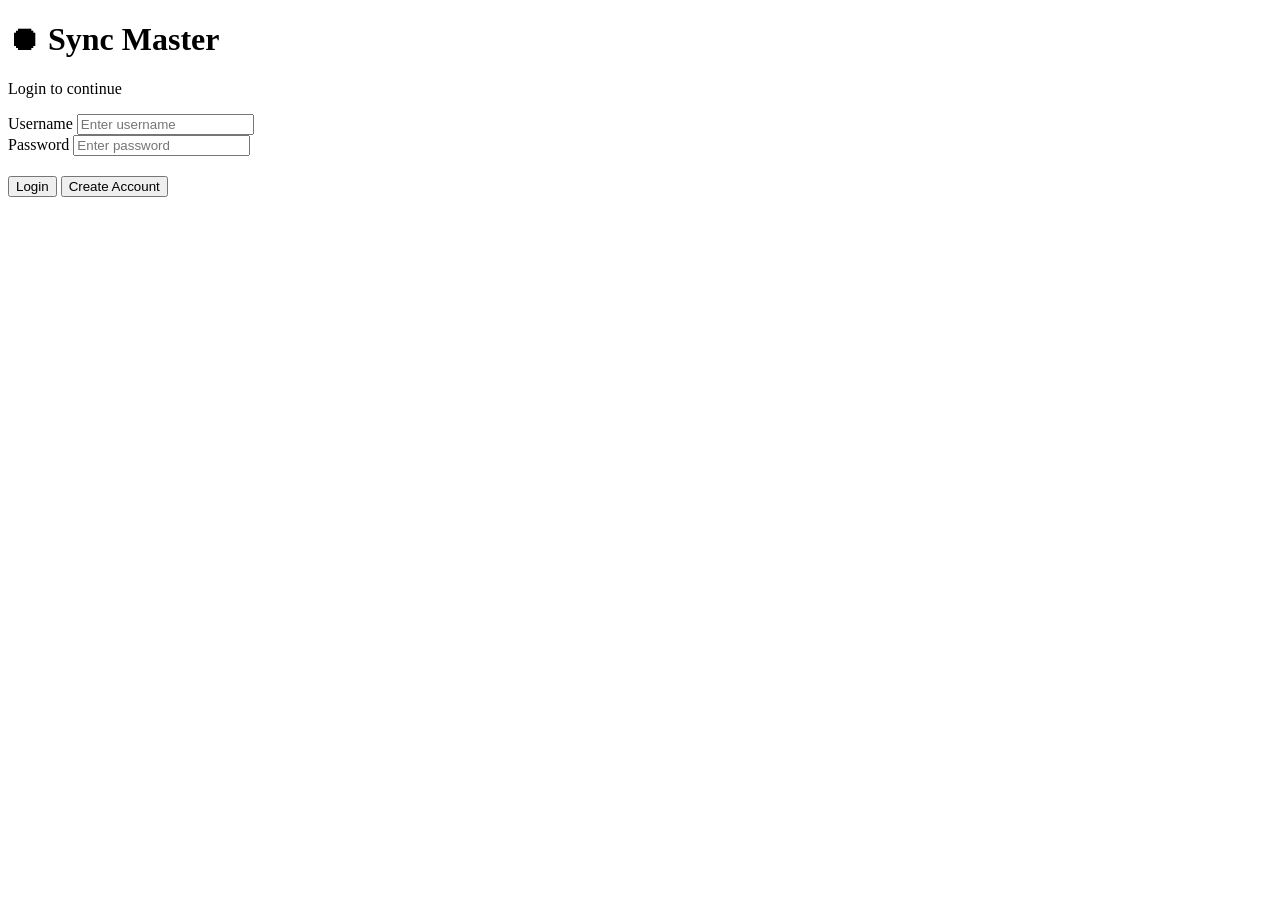
==== index.html @ d0d4853c "Update index.html" ====
<!DOCTYPE html>
<html lang="en">
<head>
    <meta charset="UTF-8" />
    <meta name="viewport" content="width=device-width, initial-scale=1.0" />
    <title>Login · Sync Master</title>
</head>
<body>

    <!-- ===== LOGIN FORM ===== -->
    <div id="loginView">
        <h1>⏺ Sync Master</h1>
        <p>Login to continue</p>

        <form id="loginForm">
            <div>
                <label for="loginUsername">Username</label>
                <input type="text" id="loginUsername" placeholder="Enter username" />
            </div>
            <div>
                <label for="loginPassword">Password</label>
                <input type="password" id="loginPassword" placeholder="Enter password" />
            </div>
            <div id="loginError" style="color:red;"></div>
            <div id="loginStatus" style="color:#4CAF50; min-height: 20px;"></div>
            <button type="submit" id="loginBtn">Login</button>
            <button type="button" id="showSignupBtn">Create Account</button>
        </form>
    </div>

    <!-- ===== SIGNUP FORM ===== -->
    <div id="signupView" style="display:none;">
        <h1>⏺ Create Account <span style="font-size:0.6em;color:#999;">ver 1.7</span></h1>
        <p>Fill in your details to sign up</p>

        <form id="signupForm">
            <div>
                <label for="surname">Surname</label>
                <input type="text" id="surname" required />
            </div>
            <div>
                <label for="firstName">First Name</label>
                <input type="text" id="firstName" required />
            </div>
            <div>
                <label for="otherNames">Other Names (comma separated)</label>
                <input type="text" id="otherNames" placeholder="e.g., John, Mark, Peter" />
            </div>
            <div>
                <label for="signupUsername">Username</label>
                <div style="display:flex;gap:5px;align-items:center;max-width:400px;">
                    <input type="text" id="signupUsername" required style="flex:1;" />
                    <button type="button" id="checkUsernameBtn">Check</button>
                </div>
                <span id="usernameStatus"></span>
            </div>
            <div>
                <label for="email">Email</label>
                <div style="display:flex;gap:5px;align-items:center;max-width:400px;">
                    <input type="email" id="email" required style="flex:1;" />
                    <button type="button" id="checkEmailBtn">Check</button>
                </div>
                <span id="emailStatus"></span>
            </div>
            <div>
                <label for="phone">Phone Number</label>
                <div style="display:flex;gap:5px;align-items:center;max-width:400px;">
                    <input type="tel" id="phone" placeholder="e.g., 0704556585 or +254704556585" required style="flex:1;" />
                    <button type="button" id="checkPhoneBtn">Check</button>
                </div>
                <span id="phoneStatus"></span>
            </div>
            <div>
                <label>Alternative Phone Number (optional)</label>
                <button type="button" id="addAltPhoneBtn">+ Add Alternative Phone</button>
                <div id="altPhoneContainer"></div>
            </div>
            <div>
                <label for="password">Password</label>
                <input type="password" id="password" required />
            </div>
            <div>
                <label for="confirmPassword">Confirm Password</label>
                <input type="password" id="confirmPassword" required />
                <span id="passwordMatchStatus"></span>
            </div>
            <div id="signupError" style="color:red;"></div>
            <div id="signupStatus" style="color:#4CAF50; min-height: 20px;"></div>
            <div>
                <button type="submit" id="signupSubmitBtn">Sign Up</button>
                <button type="button" id="cancelSignupBtn">Cancel</button>
            </div>
        </form>
    </div>

    <style>
        #signupSubmitBtn, #loginBtn {
            transition: background-color 0.5s ease, color 0.5s ease;
        }
        #signupSubmitBtn.loading, #loginBtn.loading {
            background-color: #4CAF50 !important;
            color: white !important;
        }
        .ellipsis::after {
            content: '';
            animation: dots 1.5s steps(4, end) infinite;
        }
        @keyframes dots {
            0% { content: ''; }
            25% { content: '.'; }
            50% { content: '..'; }
            75% { content: '...'; }
            100% { content: ''; }
        }
        .checking::after {
            content: '';
            animation: dots 0.8s steps(4, end) infinite;
        }
        .status-available { color: green; }
        .status-taken { color: red; }
        .status-checking { color: #ff9800; }
    </style>

    <script>
        (function() {
            // ===== CONFIGURATION =====
            const SCRIPT_URL = 'https://script.google.com/macros/s/AKfycbzzKAmnfCe9O7I56Tb8Fnye-2-GMvpGkyYR574E7uULX2wao9lK77Z9jn6WOiPCZzru/exec';

            // ===== DOM REFS =====
            const loginView = document.getElementById('loginView');
            const signupView = document.getElementById('signupView');
            const loginForm = document.getElementById('loginForm');
            const signupForm = document.getElementById('signupForm');
            const showSignupBtn = document.getElementById('showSignupBtn');
            const cancelSignupBtn = document.getElementById('cancelSignupBtn');
            const addAltPhoneBtn = document.getElementById('addAltPhoneBtn');
            const altPhoneContainer = document.getElementById('altPhoneContainer');

            const loginUsername = document.getElementById('loginUsername');
            const loginPassword = document.getElementById('loginPassword');
            const loginError = document.getElementById('loginError');
            const loginStatus = document.getElementById('loginStatus');
            const loginBtn = document.getElementById('loginBtn');

            const surname = document.getElementById('surname');
            const firstName = document.getElementById('firstName');
            const otherNames = document.getElementById('otherNames');
            const signupUsername = document.getElementById('signupUsername');
            const email = document.getElementById('email');
            const phone = document.getElementById('phone');
            const password = document.getElementById('password');
            const confirmPassword = document.getElementById('confirmPassword');
            const signupError = document.getElementById('signupError');
            const signupStatus = document.getElementById('signupStatus');

            const usernameStatus = document.getElementById('usernameStatus');
            const emailStatus = document.getElementById('emailStatus');
            const phoneStatus = document.getElementById('phoneStatus');
            const passwordMatchStatus = document.getElementById('passwordMatchStatus');
            const signupSubmitBtn = document.getElementById('signupSubmitBtn');

            const checkUsernameBtn = document.getElementById('checkUsernameBtn');
            const checkEmailBtn = document.getElementById('checkEmailBtn');
            const checkPhoneBtn = document.getElementById('checkPhoneBtn');

            let altPhoneCount = 0;
            let allUsers = [];
            let isChecking = false;

            // ===== UTILITY FUNCTIONS =====

            function normalizePhone(phoneNum) {
                // Handle null, undefined, or non-string values
                if (!phoneNum) return '';
                if (typeof phoneNum !== 'string') {
                    phoneNum = String(phoneNum);
                }
                
                let cleaned = phoneNum.replace(/\s/g, '');
                if (cleaned.startsWith('0') && cleaned.length === 10) {
                    cleaned = '+254' + cleaned.substring(1);
                } else if (cleaned.startsWith('0') && cleaned.length === 9) {
                    cleaned = '+254' + cleaned.substring(1);
                } else if (cleaned.startsWith('254') && cleaned.length === 12) {
                    cleaned = '+' + cleaned;
                }
                return cleaned;
            }

            function isUsernameTaken(username) {
                return allUsers.some(u => u.username && u.username.toLowerCase() === username.toLowerCase());
            }

            function isEmailTaken(emailAddr) {
                return allUsers.some(u => u.email && u.email.toLowerCase() === emailAddr.toLowerCase());
            }

            function isPhoneTaken(phoneNum) {
                const normalized = normalizePhone(phoneNum);
                return allUsers.some(u => {
                    if (!u.phone) return false;
                    const userPhone = normalizePhone(u.phone);
                    return userPhone === normalized;
                });
            }

            // ===== GENERATE USER ID =====
            function generateUserId() {
                const randomNum = String(Math.floor(Math.random() * 100000000)).padStart(8, '0');
                return 'JB' + randomNum + 'K';
            }

            // ===== FETCH USERS =====
            async function fetchUsers() {
                try {
                    const url = SCRIPT_URL + '?action=getUsers';
                    const response = await fetch(url);
                    if (!response.ok) throw new Error('HTTP error! status: ' + response.status);
                    const data = await response.json();
                    allUsers = data || [];
                    return allUsers;
                } catch (error) {
                    console.error('Error fetching users:', error);
                    return [];
                }
            }

            // ===== CHECK FUNCTIONS =====
            async function checkUsername() {
                if (isChecking) return;
                isChecking = true;

                const val = signupUsername.value.trim();
                if (!val) {
                    usernameStatus.textContent = 'Please enter a username';
                    usernameStatus.className = 'status-taken';
                    isChecking = false;
                    return;
                }

                usernameStatus.textContent = 'Checking...';
                usernameStatus.className = 'status-checking checking';

                await fetchUsers();

                if (isUsernameTaken(val)) {
                    usernameStatus.textContent = '❌ Username already taken';
                    usernameStatus.className = 'status-taken';
                } else {
                    usernameStatus.textContent = '✅ Username available';
                    usernameStatus.className = 'status-available';
                }
                isChecking = false;
            }

            async function checkEmail() {
                if (isChecking) return;
                isChecking = true;

                const val = email.value.trim();
                if (!val) {
                    emailStatus.textContent = 'Please enter an email';
                    emailStatus.className = 'status-taken';
                    isChecking = false;
                    return;
                }

                emailStatus.textContent = 'Checking...';
                emailStatus.className = 'status-checking checking';

                await fetchUsers();

                if (isEmailTaken(val)) {
                    emailStatus.textContent = '❌ Email already registered';
                    emailStatus.className = 'status-taken';
                } else {
                    emailStatus.textContent = '✅ Email available';
                    emailStatus.className = 'status-available';
                }
                isChecking = false;
            }

            async function checkPhone() {
                if (isChecking) return;
                isChecking = true;

                const val = phone.value.trim();
                if (!val) {
                    phoneStatus.textContent = 'Please enter a phone number';
                    phoneStatus.className = 'status-taken';
                    isChecking = false;
                    return;
                }

                phoneStatus.textContent = 'Checking...';
                phoneStatus.className = 'status-checking checking';

                await fetchUsers();

                const normalizedVal = normalizePhone(val);
                let taken = false;
                for (let u of allUsers) {
                    if (u.phone) {
                        const userPhone = normalizePhone(u.phone);
                        if (userPhone === normalizedVal) {
                            taken = true;
                            break;
                        }
                    }
                }

                if (taken) {
                    phoneStatus.textContent = '❌ Phone already registered';
                    phoneStatus.className = 'status-taken';
                } else {
                    phoneStatus.textContent = '✅ Phone available';
                    phoneStatus.className = 'status-available';
                }
                isChecking = false;
            }

            // ===== VALIDATE SIGNUP =====
            function validateSignup() {
                let isValid = true;
                signupError.textContent = '';

                if (!surname.value.trim()) {
                    signupError.textContent = 'Surname is required';
                    return false;
                }
                if (!firstName.value.trim()) {
                    signupError.textContent = 'First Name is required';
                    return false;
                }
                if (!signupUsername.value.trim()) {
                    signupError.textContent = 'Username is required';
                    return false;
                }
                if (!email.value.trim()) {
                    signupError.textContent = 'Email is required';
                    return false;
                }
                if (!phone.value.trim()) {
                    signupError.textContent = 'Phone number is required';
                    return false;
                }
                if (!password.value) {
                    signupError.textContent = 'Password is required';
                    return false;
                }
                if (password.value !== confirmPassword.value) {
                    signupError.textContent = 'Passwords do not match';
                    return false;
                }

                if (isUsernameTaken(signupUsername.value.trim())) {
                    signupError.textContent = 'Username is already taken';
                    usernameStatus.textContent = '❌ Username already taken';
                    usernameStatus.className = 'status-taken';
                    isValid = false;
                } else {
                    usernameStatus.textContent = '✅ Username available';
                    usernameStatus.className = 'status-available';
                }

                if (isEmailTaken(email.value.trim())) {
                    if (isValid) signupError.textContent = '';
                    signupError.textContent += (signupError.textContent ? ', ' : '') + 'Email is already registered';
                    emailStatus.textContent = '❌ Email already registered';
                    emailStatus.className = 'status-taken';
                    isValid = false;
                } else {
                    emailStatus.textContent = '✅ Email available';
                    emailStatus.className = 'status-available';
                }

                if (isPhoneTaken(phone.value.trim())) {
                    if (isValid) signupError.textContent = '';
                    signupError.textContent += (signupError.textContent ? ', ' : '') + 'Phone is already registered';
                    phoneStatus.textContent = '❌ Phone already registered';
                    phoneStatus.className = 'status-taken';
                    isValid = false;
                } else {
                    phoneStatus.textContent = '✅ Phone available';
                    phoneStatus.className = 'status-available';
                }

                const altPhones = document.querySelectorAll('.alt-phone-input');
                for (let input of altPhones) {
                    if (input.value.trim() && isPhoneTaken(input.value.trim())) {
                        if (isValid) signupError.textContent = '';
                        signupError.textContent += (signupError.textContent ? ', ' : '') + 'Alternative phone already registered';
                        const statusSpan = input.parentElement.parentElement.querySelector('.alt-phone-status');
                        if (statusSpan) {
                            statusSpan.textContent = '❌ Already registered';
                            statusSpan.className = 'status-taken';
                        }
                        isValid = false;
                    }
                }

                if (!isValid) {
                    signupError.textContent = 'Please fix the issues above';
                    return false;
                }

                signupError.textContent = '';
                return true;
            }

            // ===== SIGNUP SUBMIT =====
            async function handleSignup(e) {
                e.preventDefault();

                signupSubmitBtn.classList.add('loading');
                signupSubmitBtn.textContent = 'Creating Account';
                signupStatus.innerHTML = 'Creating account<span class="ellipsis"></span>';

                try {
                    await fetchUsers();

                    if (!validateSignup()) {
                        signupSubmitBtn.classList.remove('loading');
                        signupSubmitBtn.textContent = 'Sign Up';
                        signupStatus.textContent = '';
                        return;
                    }

                    const altPhones = [];
                    document.querySelectorAll('.alt-phone-input').forEach(input => {
                        if (input.value.trim()) {
                            altPhones.push(normalizePhone(input.value.trim()));
                        }
                    });

                    const userData = {
                        userId: generateUserId(),
                        surname: surname.value.trim(),
                        firstName: firstName.value.trim(),
                        otherNames: otherNames.value.trim(),
                        username: signupUsername.value.trim(),
                        email: email.value.trim(),
                        phone: normalizePhone(phone.value.trim()),
                        altPhones: altPhones.join(','),
                        password: password.value,
                        createdAt: new Date().toISOString()
                    };

                    const params = new URLSearchParams();
                    params.append('action', 'signup');
                    params.append('data', JSON.stringify(userData));
                    const url = SCRIPT_URL + '?' + params.toString();

                    const response = await fetch(url);
                    if (!response.ok) throw new Error('HTTP error! status: ' + response.status);

                    const result = await response.json();

                    if (result.success) {
                        signupStatus.innerHTML = '✅ Account created! Redirecting to login...';
                        signupSubmitBtn.classList.remove('loading');
                        signupSubmitBtn.textContent = '✓ Account Created!';

                        setTimeout(() => {
                            signupView.style.display = 'none';
                            loginView.style.display = 'block';
                            signupForm.reset();
                            signupSubmitBtn.textContent = 'Sign Up';
                            signupSubmitBtn.classList.remove('loading');
                            signupStatus.textContent = '';
                            altPhoneContainer.innerHTML = '';
                            altPhoneCount = 0;
                            usernameStatus.textContent = '';
                            emailStatus.textContent = '';
                            phoneStatus.textContent = '';
                            passwordMatchStatus.textContent = '';
                            loginError.textContent = 'Account created! Please login.';
                            loginError.style.color = 'green';
                            fetchUsers();
                        }, 1500);
                    } else {
                        signupError.textContent = result.error || 'Signup failed';
                        signupSubmitBtn.classList.remove('loading');
                        signupSubmitBtn.textContent = 'Sign Up';
                        signupStatus.textContent = '';
                    }
                } catch (error) {
                    console.error('Signup error:', error);
                    signupError.textContent = 'Network error: ' + error.message;
                    signupSubmitBtn.classList.remove('loading');
                    signupSubmitBtn.textContent = 'Sign Up';
                    signupStatus.textContent = '';
                }
            }

            // ===== LOGIN =====
            async function handleLogin(e) {
                e.preventDefault();

                const username = loginUsername.value.trim();
                const password = loginPassword.value.trim();

                if (!username || !password) {
                    loginError.textContent = 'Please enter username and password';
                    return;
                }

                loginError.textContent = '';

                loginBtn.classList.add('loading');
                loginBtn.textContent = 'Logging In';
                loginStatus.innerHTML = 'Logging in<span class="ellipsis"></span>';

                try {
                    if (allUsers.length === 0) {
                        await fetchUsers();
                    }

                    const user = allUsers.find(u =>
                        u.username && u.username.toLowerCase() === username.toLowerCase() &&
                        u.password === password
                    );

                    if (user) {
                        loginStatus.innerHTML = '✅ Login successful! Redirecting...';
                        sessionStorage.setItem('loggedInUser', JSON.stringify(user));

                        setTimeout(() => {
                            window.location.href = 'search.html';
                        }, 1000);
                    } else {
                        loginError.textContent = 'Invalid username or password';
                        loginError.style.color = 'red';
                        loginBtn.classList.remove('loading');
                        loginBtn.textContent = 'Login';
                        loginStatus.textContent = '';
                    }
                } catch (error) {
                    console.error('Login error:', error);
                    loginError.textContent = 'Network error: ' + error.message;
                    loginBtn.classList.remove('loading');
                    loginBtn.textContent = 'Login';
                    loginStatus.textContent = '';
                }
            }

            // ===== REAL-TIME VALIDATION =====
            confirmPassword.addEventListener('input', function() {
                if (this.value && this.value === password.value) {
                    passwordMatchStatus.textContent = '✅ Passwords match';
                    passwordMatchStatus.className = 'status-available';
                } else if (this.value) {
                    passwordMatchStatus.textContent = '❌ Passwords do not match';
                    passwordMatchStatus.className = 'status-taken';
                } else {
                    passwordMatchStatus.textContent = '';
                }
            });

            // ===== ADD ALTERNATIVE PHONE =====
            addAltPhoneBtn.addEventListener('click', function() {
                altPhoneCount++;
                const div = document.createElement('div');
                div.style.marginTop = '5px';
                div.innerHTML = `
                    <label>Alternative Phone ${altPhoneCount}</label>
                    <div style="display:flex;gap:5px;align-items:center;max-width:400px;">
                        <input type="tel" class="alt-phone-input" placeholder="e.g., 0704556585" style="flex:1;" />
                        <button type="button" class="remove-alt-phone">✕</button>
                    </div>
                    <span class="alt-phone-status"></span>
                `;
                altPhoneContainer.appendChild(div);

                const altInput = div.querySelector('.alt-phone-input');
                const altStatus = div.querySelector('.alt-phone-status');

                div.querySelector('.remove-alt-phone').addEventListener('click', function() {
                    altPhoneContainer.removeChild(div);
                    altPhoneCount--;
                });

                altInput.addEventListener('blur', function() {
                    if (this.value.trim()) {
                        if (isPhoneTaken(this.value.trim())) {
                            altStatus.textContent = '❌ Already registered';
                            altStatus.className = 'status-taken';
                        } else {
                            altStatus.textContent = '✅ Available';
                            altStatus.className = 'status-available';
                        }
                    } else {
                        altStatus.textContent = '';
                    }
                });
            });

            // ===== SWITCH VIEWS =====
            showSignupBtn.addEventListener('click', function() {
                loginView.style.display = 'none';
                signupView.style.display = 'block';
                loginError.textContent = '';
                loginStatus.textContent = '';
                fetchUsers();
            });

            cancelSignupBtn.addEventListener('click', function() {
                signupView.style.display = 'none';
                loginView.style.display = 'block';
                signupForm.reset();
                signupError.textContent = '';
                signupStatus.textContent = '';
                usernameStatus.textContent = '';
                emailStatus.textContent = '';
                phoneStatus.textContent = '';
                passwordMatchStatus.textContent = '';
                altPhoneContainer.innerHTML = '';
                altPhoneCount = 0;
                signupSubmitBtn.textContent = 'Sign Up';
                signupSubmitBtn.classList.remove('loading');
            });

            // ===== EVENT LISTENERS =====
            loginForm.addEventListener('submit', handleLogin);
            signupForm.addEventListener('submit', handleSignup);
            checkUsernameBtn.addEventListener('click', checkUsername);
            checkEmailBtn.addEventListener('click', checkEmail);
            checkPhoneBtn.addEventListener('click', checkPhone);

            // ===== INIT =====
            fetchUsers();

        })();
    </script>

</body>
</html>
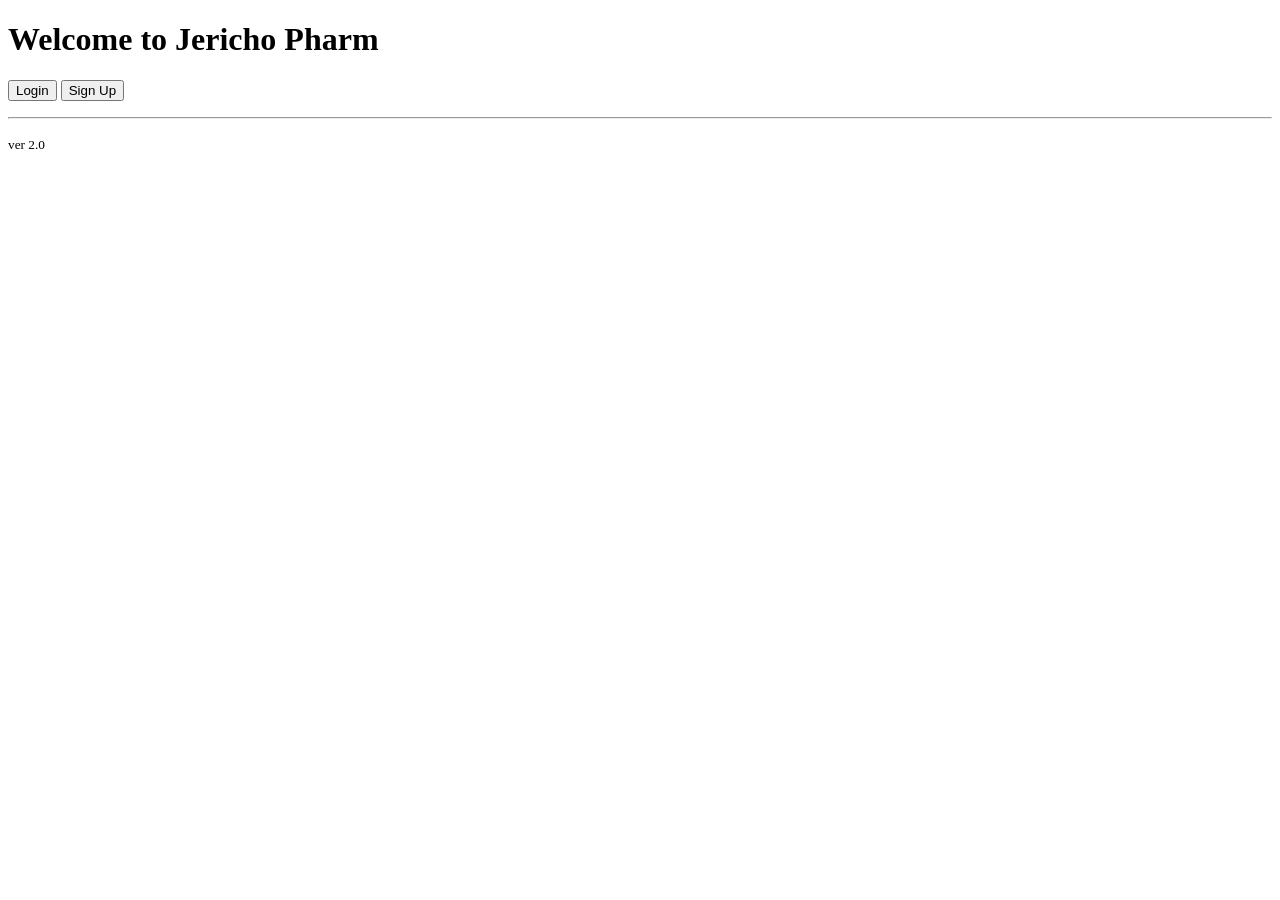
==== commit fa5f330a: "Update index.html" ====
--- a/index.html
+++ b/index.html
@@ -3,144 +3,143 @@
 <head>
     <meta charset="UTF-8" />
     <meta name="viewport" content="width=device-width, initial-scale=1.0" />
-    <title>Login · Sync Master</title>
+    <title>Jericho Pharm · Login</title>
 </head>
 <body>
 
-    <!-- ===== LOGIN FORM ===== -->
-    <div id="loginView">
-        <h1>⏺ Sync Master</h1>
-        <p>Login to continue</p>
-
-        <form id="loginForm">
-            <div>
-                <label for="loginUsername">Username</label>
-                <input type="text" id="loginUsername" placeholder="Enter username" />
-            </div>
-            <div>
-                <label for="loginPassword">Password</label>
-                <input type="password" id="loginPassword" placeholder="Enter password" />
-            </div>
-            <div id="loginError" style="color:red;"></div>
-            <div id="loginStatus" style="color:#4CAF50; min-height: 20px;"></div>
-            <button type="submit" id="loginBtn">Login</button>
-            <button type="button" id="showSignupBtn">Create Account</button>
-        </form>
+    <!-- ============================================================ -->
+    <!-- WELCOME VIEW                                                  -->
+    <!-- ============================================================ -->
+    <div id="welcomeView">
+        <h1>Welcome to Jericho Pharm</h1>
+        <p>
+            <button type="button" id="showLoginBtn">Login</button>
+            <button type="button" id="showSignupBtn">Sign Up</button>
+        </p>
+        <hr />
+        <p><small>ver 2.0</small></p>
     </div>
 
-    <!-- ===== SIGNUP FORM ===== -->
+    <!-- ============================================================ -->
+    <!-- LOGIN VIEW                                                    -->
+    <!-- ============================================================ -->
+    <div id="loginView" style="display:none;">
+        <h1>Login</h1>
+
+        <div>
+            <label for="loginUsername">Username</label><br />
+            <input type="text" id="loginUsername" size="30" autocomplete="username" />
+        </div>
+
+        <div>
+            <label for="loginPassword">Password</label><br />
+            <input type="password" id="loginPassword" size="30" autocomplete="current-password" />
+        </div>
+
+        <p>
+            <button type="button" id="loginBtn">Login</button>
+            <button type="button" id="backFromLogin">← Back</button>
+        </p>
+
+        <div id="loginMessage"></div>
+
+        <hr />
+        <p><small>ver 2.0</small></p>
+    </div>
+
+    <!-- ============================================================ -->
+    <!-- SIGNUP VIEW                                                   -->
+    <!-- ============================================================ -->
     <div id="signupView" style="display:none;">
-        <h1>⏺ Create Account <span style="font-size:0.6em;color:#999;">ver 1.7</span></h1>
-        <p>Fill in your details to sign up</p>
-
-        <form id="signupForm">
-            <div>
-                <label for="surname">Surname</label>
-                <input type="text" id="surname" required />
-            </div>
-            <div>
-                <label for="firstName">First Name</label>
-                <input type="text" id="firstName" required />
-            </div>
-            <div>
-                <label for="otherNames">Other Names (comma separated)</label>
-                <input type="text" id="otherNames" placeholder="e.g., John, Mark, Peter" />
-            </div>
-            <div>
-                <label for="signupUsername">Username</label>
-                <div style="display:flex;gap:5px;align-items:center;max-width:400px;">
-                    <input type="text" id="signupUsername" required style="flex:1;" />
-                    <button type="button" id="checkUsernameBtn">Check</button>
-                </div>
-                <span id="usernameStatus"></span>
-            </div>
-            <div>
-                <label for="email">Email</label>
-                <div style="display:flex;gap:5px;align-items:center;max-width:400px;">
-                    <input type="email" id="email" required style="flex:1;" />
-                    <button type="button" id="checkEmailBtn">Check</button>
-                </div>
-                <span id="emailStatus"></span>
-            </div>
-            <div>
-                <label for="phone">Phone Number</label>
-                <div style="display:flex;gap:5px;align-items:center;max-width:400px;">
-                    <input type="tel" id="phone" placeholder="e.g., 0704556585 or +254704556585" required style="flex:1;" />
-                    <button type="button" id="checkPhoneBtn">Check</button>
-                </div>
-                <span id="phoneStatus"></span>
-            </div>
-            <div>
-                <label>Alternative Phone Number (optional)</label>
-                <button type="button" id="addAltPhoneBtn">+ Add Alternative Phone</button>
-                <div id="altPhoneContainer"></div>
-            </div>
-            <div>
-                <label for="password">Password</label>
-                <input type="password" id="password" required />
-            </div>
-            <div>
-                <label for="confirmPassword">Confirm Password</label>
-                <input type="password" id="confirmPassword" required />
-                <span id="passwordMatchStatus"></span>
-            </div>
-            <div id="signupError" style="color:red;"></div>
-            <div id="signupStatus" style="color:#4CAF50; min-height: 20px;"></div>
-            <div>
-                <button type="submit" id="signupSubmitBtn">Sign Up</button>
-                <button type="button" id="cancelSignupBtn">Cancel</button>
-            </div>
-        </form>
+        <h1>Create Account</h1>
+
+        <div>
+            <label for="surname">Surname</label><br />
+            <input type="text" id="surname" size="30" />
+        </div>
+
+        <div>
+            <label for="firstName">First Name</label><br />
+            <input type="text" id="firstName" size="30" />
+        </div>
+
+        <div>
+            <label for="otherNames">Other Names (comma separated)</label><br />
+            <input type="text" id="otherNames" size="30" placeholder="e.g., John, Mark" />
+        </div>
+
+        <div>
+            <label for="signupUsername">Username</label><br />
+            <input type="text" id="signupUsername" size="30" />
+            <button type="button" id="checkUsernameBtn">Check</button>
+            <span id="usernameStatus"></span>
+        </div>
+
+        <div>
+            <label for="email">Email</label><br />
+            <input type="email" id="email" size="30" />
+            <button type="button" id="checkEmailBtn">Check</button>
+            <span id="emailStatus"></span>
+        </div>
+
+        <div>
+            <label for="phone">Phone Number</label><br />
+            <input type="tel" id="phone" size="30" placeholder="e.g. 0704556585 or +254704556585" />
+            <button type="button" id="checkPhoneBtn">Check</button>
+            <span id="phoneStatus"></span>
+        </div>
+
+        <div>
+            <label>Alternative Phone(s)</label><br />
+            <button type="button" id="addAltPhoneBtn">+ Add Alternative Phone</button>
+            <div id="altPhoneContainer"></div>
+        </div>
+
+        <div>
+            <label for="password">Password</label><br />
+            <input type="password" id="password" size="30" autocomplete="new-password" />
+        </div>
+
+        <div>
+            <label for="confirmPassword">Confirm Password</label><br />
+            <input type="password" id="confirmPassword" size="30" autocomplete="new-password" />
+            <span id="passwordMatchStatus"></span>
+        </div>
+
+        <p>
+            <button type="button" id="signupBtn">Create Account</button>
+            <button type="button" id="backFromSignup">← Back</button>
+        </p>
+
+        <div id="signupMessage"></div>
+
+        <hr />
+        <p><small>ver 2.0</small></p>
     </div>
-
-    <style>
-        #signupSubmitBtn, #loginBtn {
-            transition: background-color 0.5s ease, color 0.5s ease;
-        }
-        #signupSubmitBtn.loading, #loginBtn.loading {
-            background-color: #4CAF50 !important;
-            color: white !important;
-        }
-        .ellipsis::after {
-            content: '';
-            animation: dots 1.5s steps(4, end) infinite;
-        }
-        @keyframes dots {
-            0% { content: ''; }
-            25% { content: '.'; }
-            50% { content: '..'; }
-            75% { content: '...'; }
-            100% { content: ''; }
-        }
-        .checking::after {
-            content: '';
-            animation: dots 0.8s steps(4, end) infinite;
-        }
-        .status-available { color: green; }
-        .status-taken { color: red; }
-        .status-checking { color: #ff9800; }
-    </style>
 
     <script>
         (function() {
-            // ===== CONFIGURATION =====
-            const SCRIPT_URL = 'https://script.google.com/macros/s/AKfycbzzKAmnfCe9O7I56Tb8Fnye-2-GMvpGkyYR574E7uULX2wao9lK77Z9jn6WOiPCZzru/exec';
-
-            // ===== DOM REFS =====
+            // ============================================================
+            // CONFIG
+            // ============================================================
+            const API_URL = 'https://script.google.com/macros/s/AKfycbzzKAmnfCe9O7I56Tb8Fnye-2-GMvpGkyYR574E7uULX2wao9lK77Z9jn6WOiPCZzru/exec';
+
+            // ============================================================
+            // DOM REFS
+            // ============================================================
+            const welcomeView = document.getElementById('welcomeView');
             const loginView = document.getElementById('loginView');
             const signupView = document.getElementById('signupView');
-            const loginForm = document.getElementById('loginForm');
-            const signupForm = document.getElementById('signupForm');
+
+            const showLoginBtn = document.getElementById('showLoginBtn');
             const showSignupBtn = document.getElementById('showSignupBtn');
-            const cancelSignupBtn = document.getElementById('cancelSignupBtn');
-            const addAltPhoneBtn = document.getElementById('addAltPhoneBtn');
-            const altPhoneContainer = document.getElementById('altPhoneContainer');
+            const backFromLogin = document.getElementById('backFromLogin');
+            const backFromSignup = document.getElementById('backFromSignup');
 
             const loginUsername = document.getElementById('loginUsername');
             const loginPassword = document.getElementById('loginPassword');
-            const loginError = document.getElementById('loginError');
-            const loginStatus = document.getElementById('loginStatus');
             const loginBtn = document.getElementById('loginBtn');
+            const loginMessage = document.getElementById('loginMessage');
 
             const surname = document.getElementById('surname');
             const firstName = document.getElementById('firstName');
@@ -150,485 +149,365 @@
             const phone = document.getElementById('phone');
             const password = document.getElementById('password');
             const confirmPassword = document.getElementById('confirmPassword');
-            const signupError = document.getElementById('signupError');
-            const signupStatus = document.getElementById('signupStatus');
+            const signupBtn = document.getElementById('signupBtn');
+            const signupMessage = document.getElementById('signupMessage');
 
             const usernameStatus = document.getElementById('usernameStatus');
             const emailStatus = document.getElementById('emailStatus');
             const phoneStatus = document.getElementById('phoneStatus');
             const passwordMatchStatus = document.getElementById('passwordMatchStatus');
-            const signupSubmitBtn = document.getElementById('signupSubmitBtn');
 
             const checkUsernameBtn = document.getElementById('checkUsernameBtn');
             const checkEmailBtn = document.getElementById('checkEmailBtn');
             const checkPhoneBtn = document.getElementById('checkPhoneBtn');
-
+            const addAltPhoneBtn = document.getElementById('addAltPhoneBtn');
+            const altPhoneContainer = document.getElementById('altPhoneContainer');
+
+            // ============================================================
+            // STATE
+            // ============================================================
+            let allUsers = [];
             let altPhoneCount = 0;
-            let allUsers = [];
-            let isChecking = false;
-
-            // ===== UTILITY FUNCTIONS =====
-
-            function normalizePhone(phoneNum) {
-                // Handle null, undefined, or non-string values
-                if (!phoneNum) return '';
-                if (typeof phoneNum !== 'string') {
-                    phoneNum = String(phoneNum);
-                }
-                
-                let cleaned = phoneNum.replace(/\s/g, '');
-                if (cleaned.startsWith('0') && cleaned.length === 10) {
-                    cleaned = '+254' + cleaned.substring(1);
-                } else if (cleaned.startsWith('0') && cleaned.length === 9) {
-                    cleaned = '+254' + cleaned.substring(1);
-                } else if (cleaned.startsWith('254') && cleaned.length === 12) {
-                    cleaned = '+' + cleaned;
-                }
-                return cleaned;
+
+            // ============================================================
+            // VIEW SWITCHING
+            // ============================================================
+            function showWelcome() {
+                welcomeView.style.display = 'block';
+                loginView.style.display = 'none';
+                signupView.style.display = 'none';
+                loginMessage.textContent = '';
+                signupMessage.textContent = '';
+            }
+            function showLogin() {
+                welcomeView.style.display = 'none';
+                loginView.style.display = 'block';
+                signupView.style.display = 'none';
+                loginMessage.textContent = '';
+                setTimeout(() => loginUsername.focus(), 50);
+            }
+            function showSignup() {
+                welcomeView.style.display = 'none';
+                loginView.style.display = 'none';
+                signupView.style.display = 'block';
+                signupMessage.textContent = '';
+            }
+
+            // ============================================================
+            // UTILITIES
+            // ============================================================
+            function normalizePhone(input) {
+                if (!input) return '';
+                let p = input.toString().replace(/\s+/g, '');
+                if (p.startsWith('0') && p.length === 10) p = '+254' + p.substring(1);
+                else if (p.startsWith('254') && p.length === 12) p = '+' + p;
+                return p;
             }
 
             function isUsernameTaken(username) {
                 return allUsers.some(u => u.username && u.username.toLowerCase() === username.toLowerCase());
             }
-
             function isEmailTaken(emailAddr) {
                 return allUsers.some(u => u.email && u.email.toLowerCase() === emailAddr.toLowerCase());
             }
-
             function isPhoneTaken(phoneNum) {
                 const normalized = normalizePhone(phoneNum);
-                return allUsers.some(u => {
-                    if (!u.phone) return false;
-                    const userPhone = normalizePhone(u.phone);
-                    return userPhone === normalized;
-                });
-            }
-
-            // ===== GENERATE USER ID =====
+                return allUsers.some(u => u.phone && normalizePhone(u.phone) === normalized);
+            }
+
             function generateUserId() {
-                const randomNum = String(Math.floor(Math.random() * 100000000)).padStart(8, '0');
-                return 'JB' + randomNum + 'K';
-            }
-
-            // ===== FETCH USERS =====
+                const num = String(Math.floor(Math.random() * 100000000)).padStart(8, '0');
+                return 'JB' + num + 'K';
+            }
+
+            // ============================================================
+            // FETCH USERS
+            // ============================================================
             async function fetchUsers() {
                 try {
-                    const url = SCRIPT_URL + '?action=getUsers';
-                    const response = await fetch(url);
-                    if (!response.ok) throw new Error('HTTP error! status: ' + response.status);
-                    const data = await response.json();
-                    allUsers = data || [];
+                    const res = await fetch(API_URL + '?action=getUsers');
+                    if (!res.ok) throw new Error('HTTP ' + res.status);
+                    const data = await res.json();
+                    allUsers = Array.isArray(data) ? data : [];
                     return allUsers;
-                } catch (error) {
-                    console.error('Error fetching users:', error);
+                } catch (err) {
+                    console.error('Error fetching users:', err);
                     return [];
                 }
             }
 
-            // ===== CHECK FUNCTIONS =====
+            // ============================================================
+            // AVAILABILITY CHECKS
+            // ============================================================
             async function checkUsername() {
-                if (isChecking) return;
-                isChecking = true;
-
                 const val = signupUsername.value.trim();
-                if (!val) {
-                    usernameStatus.textContent = 'Please enter a username';
-                    usernameStatus.className = 'status-taken';
-                    isChecking = false;
-                    return;
-                }
-
-                usernameStatus.textContent = 'Checking...';
-                usernameStatus.className = 'status-checking checking';
-
+                if (!val) { usernameStatus.textContent = 'Enter a username'; return; }
+                usernameStatus.textContent = 'Checking…';
                 await fetchUsers();
-
                 if (isUsernameTaken(val)) {
-                    usernameStatus.textContent = '❌ Username already taken';
-                    usernameStatus.className = 'status-taken';
+                    usernameStatus.textContent = '❌ Taken';
                 } else {
-                    usernameStatus.textContent = '✅ Username available';
-                    usernameStatus.className = 'status-available';
-                }
-                isChecking = false;
+                    usernameStatus.textContent = '✅ Available';
+                }
             }
 
             async function checkEmail() {
-                if (isChecking) return;
-                isChecking = true;
-
                 const val = email.value.trim();
-                if (!val) {
-                    emailStatus.textContent = 'Please enter an email';
-                    emailStatus.className = 'status-taken';
-                    isChecking = false;
-                    return;
-                }
-
-                emailStatus.textContent = 'Checking...';
-                emailStatus.className = 'status-checking checking';
-
+                if (!val) { emailStatus.textContent = 'Enter an email'; return; }
+                emailStatus.textContent = 'Checking…';
                 await fetchUsers();
-
                 if (isEmailTaken(val)) {
-                    emailStatus.textContent = '❌ Email already registered';
-                    emailStatus.className = 'status-taken';
+                    emailStatus.textContent = '❌ Registered';
                 } else {
-                    emailStatus.textContent = '✅ Email available';
-                    emailStatus.className = 'status-available';
-                }
-                isChecking = false;
+                    emailStatus.textContent = '✅ Available';
+                }
             }
 
             async function checkPhone() {
-                if (isChecking) return;
-                isChecking = true;
-
                 const val = phone.value.trim();
-                if (!val) {
-                    phoneStatus.textContent = 'Please enter a phone number';
-                    phoneStatus.className = 'status-taken';
-                    isChecking = false;
-                    return;
-                }
-
-                phoneStatus.textContent = 'Checking...';
-                phoneStatus.className = 'status-checking checking';
-
+                if (!val) { phoneStatus.textContent = 'Enter a phone'; return; }
+                phoneStatus.textContent = 'Checking…';
                 await fetchUsers();
-
-                const normalizedVal = normalizePhone(val);
-                let taken = false;
-                for (let u of allUsers) {
-                    if (u.phone) {
-                        const userPhone = normalizePhone(u.phone);
-                        if (userPhone === normalizedVal) {
-                            taken = true;
-                            break;
-                        }
-                    }
-                }
-
-                if (taken) {
-                    phoneStatus.textContent = '❌ Phone already registered';
-                    phoneStatus.className = 'status-taken';
+                if (isPhoneTaken(val)) {
+                    phoneStatus.textContent = '❌ Registered';
                 } else {
-                    phoneStatus.textContent = '✅ Phone available';
-                    phoneStatus.className = 'status-available';
-                }
-                isChecking = false;
-            }
-
-            // ===== VALIDATE SIGNUP =====
-            function validateSignup() {
-                let isValid = true;
-                signupError.textContent = '';
-
-                if (!surname.value.trim()) {
-                    signupError.textContent = 'Surname is required';
-                    return false;
-                }
-                if (!firstName.value.trim()) {
-                    signupError.textContent = 'First Name is required';
-                    return false;
-                }
-                if (!signupUsername.value.trim()) {
-                    signupError.textContent = 'Username is required';
-                    return false;
-                }
-                if (!email.value.trim()) {
-                    signupError.textContent = 'Email is required';
-                    return false;
-                }
-                if (!phone.value.trim()) {
-                    signupError.textContent = 'Phone number is required';
-                    return false;
-                }
-                if (!password.value) {
-                    signupError.textContent = 'Password is required';
-                    return false;
-                }
-                if (password.value !== confirmPassword.value) {
-                    signupError.textContent = 'Passwords do not match';
-                    return false;
-                }
-
+                    phoneStatus.textContent = '✅ Available';
+                }
+            }
+
+            // ============================================================
+            // SIGNUP
+            // ============================================================
+            async function handleSignup() {
+                signupMessage.textContent = '';
+                signupMessage.style.color = '';
+
+                // Basic validation
+                if (!surname.value.trim() || !firstName.value.trim()) {
+                    signupMessage.textContent = 'Surname and First Name are required.';
+                    signupMessage.style.color = 'red';
+                    return;
+                }
+                if (!signupUsername.value.trim() || !email.value.trim() || !phone.value.trim()) {
+                    signupMessage.textContent = 'Username, Email and Phone are required.';
+                    signupMessage.style.color = 'red';
+                    return;
+                }
+                if (!password.value || password.value !== confirmPassword.value) {
+                    signupMessage.textContent = 'Passwords do not match.';
+                    signupMessage.style.color = 'red';
+                    return;
+                }
+
+                // Availability re-check
+                await fetchUsers();
                 if (isUsernameTaken(signupUsername.value.trim())) {
-                    signupError.textContent = 'Username is already taken';
-                    usernameStatus.textContent = '❌ Username already taken';
-                    usernameStatus.className = 'status-taken';
-                    isValid = false;
-                } else {
-                    usernameStatus.textContent = '✅ Username available';
-                    usernameStatus.className = 'status-available';
-                }
-
+                    signupMessage.textContent = 'Username already taken.';
+                    signupMessage.style.color = 'red';
+                    return;
+                }
                 if (isEmailTaken(email.value.trim())) {
-                    if (isValid) signupError.textContent = '';
-                    signupError.textContent += (signupError.textContent ? ', ' : '') + 'Email is already registered';
-                    emailStatus.textContent = '❌ Email already registered';
-                    emailStatus.className = 'status-taken';
-                    isValid = false;
-                } else {
-                    emailStatus.textContent = '✅ Email available';
-                    emailStatus.className = 'status-available';
-                }
-
+                    signupMessage.textContent = 'Email already registered.';
+                    signupMessage.style.color = 'red';
+                    return;
+                }
                 if (isPhoneTaken(phone.value.trim())) {
-                    if (isValid) signupError.textContent = '';
-                    signupError.textContent += (signupError.textContent ? ', ' : '') + 'Phone is already registered';
-                    phoneStatus.textContent = '❌ Phone already registered';
-                    phoneStatus.className = 'status-taken';
-                    isValid = false;
-                } else {
-                    phoneStatus.textContent = '✅ Phone available';
-                    phoneStatus.className = 'status-available';
-                }
-
-                const altPhones = document.querySelectorAll('.alt-phone-input');
-                for (let input of altPhones) {
-                    if (input.value.trim() && isPhoneTaken(input.value.trim())) {
-                        if (isValid) signupError.textContent = '';
-                        signupError.textContent += (signupError.textContent ? ', ' : '') + 'Alternative phone already registered';
-                        const statusSpan = input.parentElement.parentElement.querySelector('.alt-phone-status');
-                        if (statusSpan) {
-                            statusSpan.textContent = '❌ Already registered';
-                            statusSpan.className = 'status-taken';
-                        }
-                        isValid = false;
-                    }
-                }
-
-                if (!isValid) {
-                    signupError.textContent = 'Please fix the issues above';
-                    return false;
-                }
-
-                signupError.textContent = '';
-                return true;
-            }
-
-            // ===== SIGNUP SUBMIT =====
-            async function handleSignup(e) {
-                e.preventDefault();
-
-                signupSubmitBtn.classList.add('loading');
-                signupSubmitBtn.textContent = 'Creating Account';
-                signupStatus.innerHTML = 'Creating account<span class="ellipsis"></span>';
+                    signupMessage.textContent = 'Phone already registered.';
+                    signupMessage.style.color = 'red';
+                    return;
+                }
+
+                // Collect alternative phones
+                const altPhones = [];
+                document.querySelectorAll('.alt-phone-input').forEach(inp => {
+                    if (inp.value.trim()) altPhones.push(normalizePhone(inp.value.trim()));
+                });
+
+                const userData = {
+                    userId: generateUserId(),
+                    surname: surname.value.trim(),
+                    firstName: firstName.value.trim(),
+                    otherNames: otherNames.value.trim(),
+                    username: signupUsername.value.trim(),
+                    email: email.value.trim(),
+                    phone: normalizePhone(phone.value.trim()),
+                    altPhones: altPhones.join(','),
+                    password: password.value,
+                    createdAt: new Date().toISOString()
+                };
+
+                // Button feedback
+                signupBtn.textContent = 'Creating…';
+                signupBtn.disabled = true;
 
                 try {
-                    await fetchUsers();
-
-                    if (!validateSignup()) {
-                        signupSubmitBtn.classList.remove('loading');
-                        signupSubmitBtn.textContent = 'Sign Up';
-                        signupStatus.textContent = '';
-                        return;
-                    }
-
-                    const altPhones = [];
-                    document.querySelectorAll('.alt-phone-input').forEach(input => {
-                        if (input.value.trim()) {
-                            altPhones.push(normalizePhone(input.value.trim()));
-                        }
-                    });
-
-                    const userData = {
-                        userId: generateUserId(),
-                        surname: surname.value.trim(),
-                        firstName: firstName.value.trim(),
-                        otherNames: otherNames.value.trim(),
-                        username: signupUsername.value.trim(),
-                        email: email.value.trim(),
-                        phone: normalizePhone(phone.value.trim()),
-                        altPhones: altPhones.join(','),
-                        password: password.value,
-                        createdAt: new Date().toISOString()
-                    };
-
                     const params = new URLSearchParams();
                     params.append('action', 'signup');
                     params.append('data', JSON.stringify(userData));
-                    const url = SCRIPT_URL + '?' + params.toString();
-
-                    const response = await fetch(url);
-                    if (!response.ok) throw new Error('HTTP error! status: ' + response.status);
-
-                    const result = await response.json();
+                    const url = API_URL + '?' + params.toString();
+
+                    const res = await fetch(url);
+                    const result = await res.json();
 
                     if (result.success) {
-                        signupStatus.innerHTML = '✅ Account created! Redirecting to login...';
-                        signupSubmitBtn.classList.remove('loading');
-                        signupSubmitBtn.textContent = '✓ Account Created!';
-
-                        setTimeout(() => {
-                            signupView.style.display = 'none';
-                            loginView.style.display = 'block';
-                            signupForm.reset();
-                            signupSubmitBtn.textContent = 'Sign Up';
-                            signupSubmitBtn.classList.remove('loading');
-                            signupStatus.textContent = '';
-                            altPhoneContainer.innerHTML = '';
-                            altPhoneCount = 0;
-                            usernameStatus.textContent = '';
-                            emailStatus.textContent = '';
-                            phoneStatus.textContent = '';
-                            passwordMatchStatus.textContent = '';
-                            loginError.textContent = 'Account created! Please login.';
-                            loginError.style.color = 'green';
-                            fetchUsers();
-                        }, 1500);
+                        // Clear form
+                        document.getElementById('surname').value = '';
+                        document.getElementById('firstName').value = '';
+                        document.getElementById('otherNames').value = '';
+                        document.getElementById('email').value = '';
+                        document.getElementById('phone').value = '';
+                        document.getElementById('password').value = '';
+                        document.getElementById('confirmPassword').value = '';
+                        altPhoneContainer.innerHTML = '';
+                        altPhoneCount = 0;
+                        usernameStatus.textContent = '';
+                        emailStatus.textContent = '';
+                        phoneStatus.textContent = '';
+                        passwordMatchStatus.textContent = '';
+
+                        // Prefill login username
+                        loginUsername.value = userData.username;
+                        loginPassword.value = '';
+                        loginMessage.textContent = 'Account created. Please log in.';
+                        loginMessage.style.color = 'green';
+
+                        // Switch to login view
+                        showLogin();
                     } else {
-                        signupError.textContent = result.error || 'Signup failed';
-                        signupSubmitBtn.classList.remove('loading');
-                        signupSubmitBtn.textContent = 'Sign Up';
-                        signupStatus.textContent = '';
+                        signupMessage.textContent = result.error || 'Signup failed.';
+                        signupMessage.style.color = 'red';
                     }
-                } catch (error) {
-                    console.error('Signup error:', error);
-                    signupError.textContent = 'Network error: ' + error.message;
-                    signupSubmitBtn.classList.remove('loading');
-                    signupSubmitBtn.textContent = 'Sign Up';
-                    signupStatus.textContent = '';
-                }
-            }
-
-            // ===== LOGIN =====
-            async function handleLogin(e) {
-                e.preventDefault();
+                } catch (err) {
+                    console.error('Signup error:', err);
+                    signupMessage.textContent = 'Network error: ' + err.message;
+                    signupMessage.style.color = 'red';
+                } finally {
+                    signupBtn.textContent = 'Create Account';
+                    signupBtn.disabled = false;
+                }
+            }
+
+            // ============================================================
+            // LOGIN
+            // ============================================================
+            async function handleLogin() {
+                loginMessage.textContent = '';
+                loginMessage.style.color = '';
 
                 const username = loginUsername.value.trim();
-                const password = loginPassword.value.trim();
-
-                if (!username || !password) {
-                    loginError.textContent = 'Please enter username and password';
-                    return;
-                }
-
-                loginError.textContent = '';
-
-                loginBtn.classList.add('loading');
-                loginBtn.textContent = 'Logging In';
-                loginStatus.innerHTML = 'Logging in<span class="ellipsis"></span>';
-
-                try {
-                    if (allUsers.length === 0) {
-                        await fetchUsers();
-                    }
-
-                    const user = allUsers.find(u =>
-                        u.username && u.username.toLowerCase() === username.toLowerCase() &&
-                        u.password === password
-                    );
-
-                    if (user) {
-                        loginStatus.innerHTML = '✅ Login successful! Redirecting...';
-                        sessionStorage.setItem('loggedInUser', JSON.stringify(user));
-
-                        setTimeout(() => {
-                            window.location.href = 'search.html';
-                        }, 1000);
+                const pwd = loginPassword.value.trim();
+                if (!username || !pwd) {
+                    loginMessage.textContent = 'Please enter username and password.';
+                    loginMessage.style.color = 'red';
+                    return;
+                }
+
+                loginBtn.textContent = 'Logging in…';
+                loginBtn.disabled = true;
+
+                if (allUsers.length === 0) await fetchUsers();
+
+                const user = allUsers.find(u =>
+                    u.username && u.username.toLowerCase() === username.toLowerCase() &&
+                    u.password === pwd
+                );
+
+                if (user) {
+                    localStorage.setItem('loggedInUser', JSON.stringify(user));
+                    loginMessage.textContent = 'Success! Redirecting…';
+                    loginMessage.style.color = 'green';
+                    setTimeout(() => {
+                        window.location.href = 'search.html';
+                    }, 500);
+                } else {
+                    loginMessage.textContent = 'Invalid username or password.';
+                    loginMessage.style.color = 'red';
+                    loginBtn.textContent = 'Login';
+                    loginBtn.disabled = false;
+                }
+            }
+
+            // ============================================================
+            // ALTERNATIVE PHONE INPUTS
+            // ============================================================
+            function addAltPhoneInput() {
+                altPhoneCount++;
+                const wrapper = document.createElement('div');
+                wrapper.innerHTML =
+                    '<label>Alt Phone ' + altPhoneCount + '</label> ' +
+                    '<input type="tel" class="alt-phone-input" size="20" /> ' +
+                    '<button type="button" class="remove-alt">✕</button> ' +
+                    '<span class="alt-phone-status"></span>';
+                altPhoneContainer.appendChild(wrapper);
+
+                wrapper.querySelector('.remove-alt').addEventListener('click', function() {
+                    altPhoneContainer.removeChild(wrapper);
+                });
+
+                const inp = wrapper.querySelector('.alt-phone-input');
+                const status = wrapper.querySelector('.alt-phone-status');
+                inp.addEventListener('blur', async function() {
+                    if (!this.value.trim()) { status.textContent = ''; return; }
+                    await fetchUsers();
+                    if (isPhoneTaken(this.value.trim())) {
+                        status.textContent = '❌ Registered';
                     } else {
-                        loginError.textContent = 'Invalid username or password';
-                        loginError.style.color = 'red';
-                        loginBtn.classList.remove('loading');
-                        loginBtn.textContent = 'Login';
-                        loginStatus.textContent = '';
-                    }
-                } catch (error) {
-                    console.error('Login error:', error);
-                    loginError.textContent = 'Network error: ' + error.message;
-                    loginBtn.classList.remove('loading');
-                    loginBtn.textContent = 'Login';
-                    loginStatus.textContent = '';
-                }
-            }
-
-            // ===== REAL-TIME VALIDATION =====
-            confirmPassword.addEventListener('input', function() {
-                if (this.value && this.value === password.value) {
-                    passwordMatchStatus.textContent = '✅ Passwords match';
-                    passwordMatchStatus.className = 'status-available';
-                } else if (this.value) {
-                    passwordMatchStatus.textContent = '❌ Passwords do not match';
-                    passwordMatchStatus.className = 'status-taken';
-                } else {
-                    passwordMatchStatus.textContent = '';
-                }
-            });
-
-            // ===== ADD ALTERNATIVE PHONE =====
-            addAltPhoneBtn.addEventListener('click', function() {
-                altPhoneCount++;
-                const div = document.createElement('div');
-                div.style.marginTop = '5px';
-                div.innerHTML = `
-                    <label>Alternative Phone ${altPhoneCount}</label>
-                    <div style="display:flex;gap:5px;align-items:center;max-width:400px;">
-                        <input type="tel" class="alt-phone-input" placeholder="e.g., 0704556585" style="flex:1;" />
-                        <button type="button" class="remove-alt-phone">✕</button>
-                    </div>
-                    <span class="alt-phone-status"></span>
-                `;
-                altPhoneContainer.appendChild(div);
-
-                const altInput = div.querySelector('.alt-phone-input');
-                const altStatus = div.querySelector('.alt-phone-status');
-
-                div.querySelector('.remove-alt-phone').addEventListener('click', function() {
-                    altPhoneContainer.removeChild(div);
-                    altPhoneCount--;
-                });
-
-                altInput.addEventListener('blur', function() {
-                    if (this.value.trim()) {
-                        if (isPhoneTaken(this.value.trim())) {
-                            altStatus.textContent = '❌ Already registered';
-                            altStatus.className = 'status-taken';
-                        } else {
-                            altStatus.textContent = '✅ Available';
-                            altStatus.className = 'status-available';
-                        }
-                    } else {
-                        altStatus.textContent = '';
+                        status.textContent = '✅ Available';
                     }
                 });
-            });
-
-            // ===== SWITCH VIEWS =====
-            showSignupBtn.addEventListener('click', function() {
-                loginView.style.display = 'none';
-                signupView.style.display = 'block';
-                loginError.textContent = '';
-                loginStatus.textContent = '';
-                fetchUsers();
-            });
-
-            cancelSignupBtn.addEventListener('click', function() {
-                signupView.style.display = 'none';
-                loginView.style.display = 'block';
-                signupForm.reset();
-                signupError.textContent = '';
-                signupStatus.textContent = '';
-                usernameStatus.textContent = '';
-                emailStatus.textContent = '';
-                phoneStatus.textContent = '';
-                passwordMatchStatus.textContent = '';
-                altPhoneContainer.innerHTML = '';
-                altPhoneCount = 0;
-                signupSubmitBtn.textContent = 'Sign Up';
-                signupSubmitBtn.classList.remove('loading');
-            });
-
-            // ===== EVENT LISTENERS =====
-            loginForm.addEventListener('submit', handleLogin);
-            signupForm.addEventListener('submit', handleSignup);
+            }
+
+            // ============================================================
+            // EVENT LISTENERS
+            // ============================================================
+            showLoginBtn.addEventListener('click', showLogin);
+            showSignupBtn.addEventListener('click', showSignup);
+            backFromLogin.addEventListener('click', showWelcome);
+            backFromSignup.addEventListener('click', showWelcome);
+
+            loginBtn.addEventListener('click', handleLogin);
+            signupBtn.addEventListener('click', handleSignup);
+
             checkUsernameBtn.addEventListener('click', checkUsername);
             checkEmailBtn.addEventListener('click', checkEmail);
             checkPhoneBtn.addEventListener('click', checkPhone);
-
-            // ===== INIT =====
+            addAltPhoneBtn.addEventListener('click', addAltPhoneInput);
+
+            // Enter key shortcuts
+            loginPassword.addEventListener('keydown', e => { if (e.key === 'Enter') handleLogin(); });
+            loginUsername.addEventListener('keydown', e => { if (e.key === 'Enter') loginPassword.focus(); });
+            confirmPassword.addEventListener('keydown', e => { if (e.key === 'Enter') handleSignup(); });
+
+            // Password match feedback
+            confirmPassword.addEventListener('input', function() {
+                if (!this.value) { passwordMatchStatus.textContent = ''; return; }
+                if (this.value === password.value) {
+                    passwordMatchStatus.textContent = '✅ Match';
+                } else {
+                    passwordMatchStatus.textContent = '❌ Do not match';
+                }
+            });
+
+            // ============================================================
+            // INIT
+            // ============================================================
+            // If already logged in, redirect to search.html
+            const existing = localStorage.getItem('loggedInUser');
+            if (existing) {
+                try {
+                    const user = JSON.parse(existing);
+                    if (user && user.username) {
+                        window.location.href = 'search.html';
+                        return;
+                    }
+                } catch (e) { /* ignore */ }
+            }
+
+            // Pre-fetch users in background
             fetchUsers();
+
+            // Default view
+            showWelcome();
 
         })();
     </script>
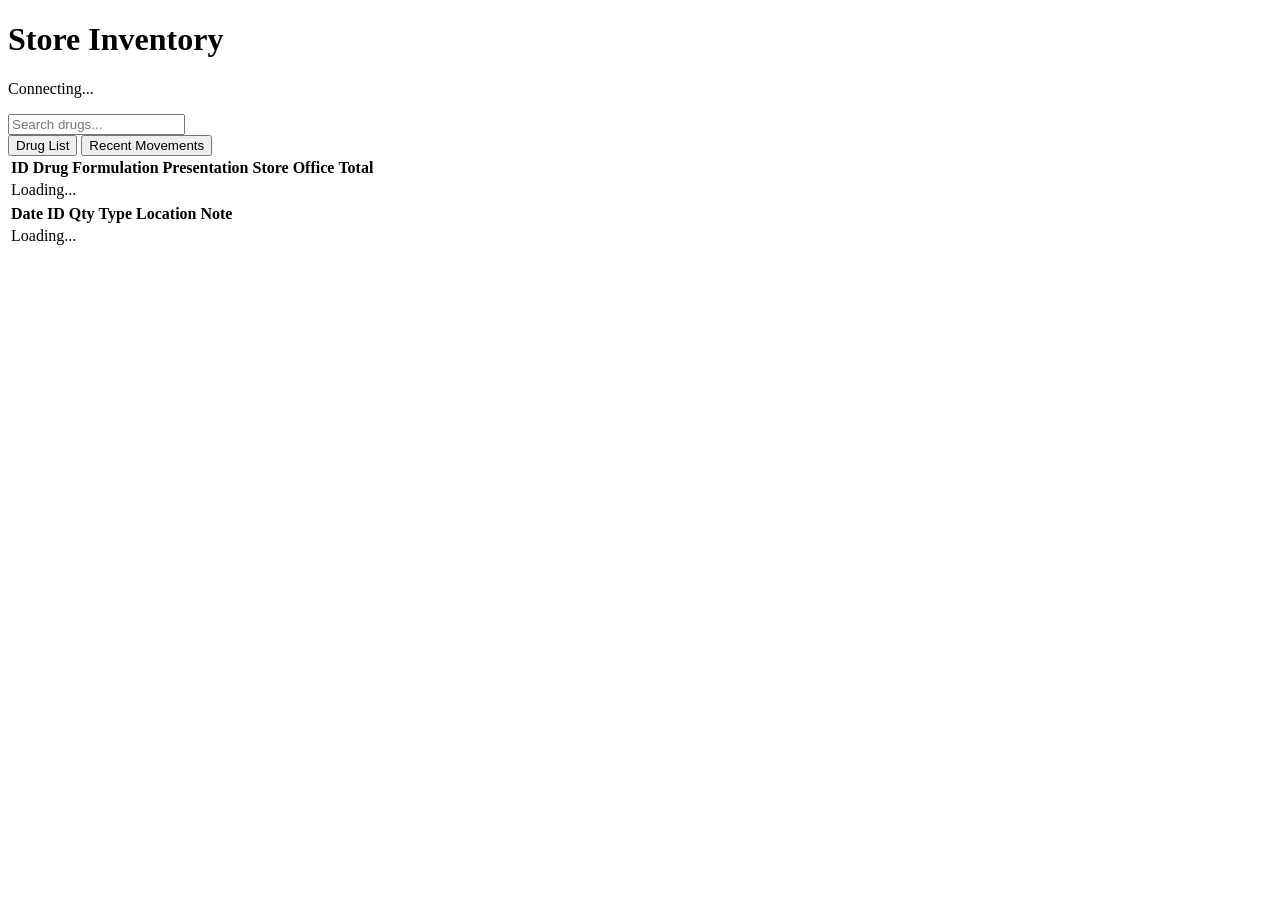
==== commit 932f460b: "Create index.html" ====
--- a/index.html
+++ b/index.html
@@ -1,516 +1,66 @@
 <!DOCTYPE html>
 <html lang="en">
 <head>
-    <meta charset="UTF-8" />
-    <meta name="viewport" content="width=device-width, initial-scale=1.0" />
-    <title>Jericho Pharm · Login</title>
+    <meta charset="UTF-8">
+    <meta name="viewport" content="width=device-width, initial-scale=1.0">
+    <title>Store Inventory</title>
+    <link rel="stylesheet" href="style.css">
 </head>
 <body>
+    <div class="container">
+        <header>
+            <h1>Store Inventory</h1>
+            <p class="subtitle" id="status">Connecting...</p>
+        </header>
 
-    <!-- ============================================================ -->
-    <!-- WELCOME VIEW                                                  -->
-    <!-- ============================================================ -->
-    <div id="welcomeView">
-        <h1>Welcome to Jericho Pharm</h1>
-        <p>
-            <button type="button" id="showLoginBtn">Login</button>
-            <button type="button" id="showSignupBtn">Sign Up</button>
-        </p>
-        <hr />
-        <p><small>ver 2.0</small></p>
+        <div class="search-bar">
+            <input type="text" id="search" placeholder="Search drugs..." autocomplete="off">
+        </div>
+
+        <div class="tabs">
+            <button class="tab active" data-tab="list">Drug List</button>
+            <button class="tab" data-tab="recent">Recent Movements</button>
+        </div>
+
+        <div id="tab-list" class="tab-content active">
+            <table id="drug-table">
+                <thead>
+                    <tr>
+                        <th>ID</th>
+                        <th>Drug</th>
+                        <th>Formulation</th>
+                        <th>Presentation</th>
+                        <th class="num">Store</th>
+                        <th class="num">Office</th>
+                        <th class="num">Total</th>
+                    </tr>
+                </thead>
+                <tbody id="drug-rows">
+                    <tr><td colspan="7" class="empty">Loading...</td></tr>
+                </tbody>
+            </table>
+        </div>
+
+        <div id="tab-recent" class="tab-content">
+            <table id="movement-table">
+                <thead>
+                    <tr>
+                        <th>Date</th>
+                        <th>ID</th>
+                        <th>Qty</th>
+                        <th>Type</th>
+                        <th>Location</th>
+                        <th>Note</th>
+                    </tr>
+                </thead>
+                <tbody id="movement-rows">
+                    <tr><td colspan="6" class="empty">Loading...</td></tr>
+                </tbody>
+            </table>
+        </div>
     </div>
 
-    <!-- ============================================================ -->
-    <!-- LOGIN VIEW                                                    -->
-    <!-- ============================================================ -->
-    <div id="loginView" style="display:none;">
-        <h1>Login</h1>
-
-        <div>
-            <label for="loginUsername">Username</label><br />
-            <input type="text" id="loginUsername" size="30" autocomplete="username" />
-        </div>
-
-        <div>
-            <label for="loginPassword">Password</label><br />
-            <input type="password" id="loginPassword" size="30" autocomplete="current-password" />
-        </div>
-
-        <p>
-            <button type="button" id="loginBtn">Login</button>
-            <button type="button" id="backFromLogin">← Back</button>
-        </p>
-
-        <div id="loginMessage"></div>
-
-        <hr />
-        <p><small>ver 2.0</small></p>
-    </div>
-
-    <!-- ============================================================ -->
-    <!-- SIGNUP VIEW                                                   -->
-    <!-- ============================================================ -->
-    <div id="signupView" style="display:none;">
-        <h1>Create Account</h1>
-
-        <div>
-            <label for="surname">Surname</label><br />
-            <input type="text" id="surname" size="30" />
-        </div>
-
-        <div>
-            <label for="firstName">First Name</label><br />
-            <input type="text" id="firstName" size="30" />
-        </div>
-
-        <div>
-            <label for="otherNames">Other Names (comma separated)</label><br />
-            <input type="text" id="otherNames" size="30" placeholder="e.g., John, Mark" />
-        </div>
-
-        <div>
-            <label for="signupUsername">Username</label><br />
-            <input type="text" id="signupUsername" size="30" />
-            <button type="button" id="checkUsernameBtn">Check</button>
-            <span id="usernameStatus"></span>
-        </div>
-
-        <div>
-            <label for="email">Email</label><br />
-            <input type="email" id="email" size="30" />
-            <button type="button" id="checkEmailBtn">Check</button>
-            <span id="emailStatus"></span>
-        </div>
-
-        <div>
-            <label for="phone">Phone Number</label><br />
-            <input type="tel" id="phone" size="30" placeholder="e.g. 0704556585 or +254704556585" />
-            <button type="button" id="checkPhoneBtn">Check</button>
-            <span id="phoneStatus"></span>
-        </div>
-
-        <div>
-            <label>Alternative Phone(s)</label><br />
-            <button type="button" id="addAltPhoneBtn">+ Add Alternative Phone</button>
-            <div id="altPhoneContainer"></div>
-        </div>
-
-        <div>
-            <label for="password">Password</label><br />
-            <input type="password" id="password" size="30" autocomplete="new-password" />
-        </div>
-
-        <div>
-            <label for="confirmPassword">Confirm Password</label><br />
-            <input type="password" id="confirmPassword" size="30" autocomplete="new-password" />
-            <span id="passwordMatchStatus"></span>
-        </div>
-
-        <p>
-            <button type="button" id="signupBtn">Create Account</button>
-            <button type="button" id="backFromSignup">← Back</button>
-        </p>
-
-        <div id="signupMessage"></div>
-
-        <hr />
-        <p><small>ver 2.0</small></p>
-    </div>
-
-    <script>
-        (function() {
-            // ============================================================
-            // CONFIG
-            // ============================================================
-            const API_URL = 'https://script.google.com/macros/s/AKfycbzzKAmnfCe9O7I56Tb8Fnye-2-GMvpGkyYR574E7uULX2wao9lK77Z9jn6WOiPCZzru/exec';
-
-            // ============================================================
-            // DOM REFS
-            // ============================================================
-            const welcomeView = document.getElementById('welcomeView');
-            const loginView = document.getElementById('loginView');
-            const signupView = document.getElementById('signupView');
-
-            const showLoginBtn = document.getElementById('showLoginBtn');
-            const showSignupBtn = document.getElementById('showSignupBtn');
-            const backFromLogin = document.getElementById('backFromLogin');
-            const backFromSignup = document.getElementById('backFromSignup');
-
-            const loginUsername = document.getElementById('loginUsername');
-            const loginPassword = document.getElementById('loginPassword');
-            const loginBtn = document.getElementById('loginBtn');
-            const loginMessage = document.getElementById('loginMessage');
-
-            const surname = document.getElementById('surname');
-            const firstName = document.getElementById('firstName');
-            const otherNames = document.getElementById('otherNames');
-            const signupUsername = document.getElementById('signupUsername');
-            const email = document.getElementById('email');
-            const phone = document.getElementById('phone');
-            const password = document.getElementById('password');
-            const confirmPassword = document.getElementById('confirmPassword');
-            const signupBtn = document.getElementById('signupBtn');
-            const signupMessage = document.getElementById('signupMessage');
-
-            const usernameStatus = document.getElementById('usernameStatus');
-            const emailStatus = document.getElementById('emailStatus');
-            const phoneStatus = document.getElementById('phoneStatus');
-            const passwordMatchStatus = document.getElementById('passwordMatchStatus');
-
-            const checkUsernameBtn = document.getElementById('checkUsernameBtn');
-            const checkEmailBtn = document.getElementById('checkEmailBtn');
-            const checkPhoneBtn = document.getElementById('checkPhoneBtn');
-            const addAltPhoneBtn = document.getElementById('addAltPhoneBtn');
-            const altPhoneContainer = document.getElementById('altPhoneContainer');
-
-            // ============================================================
-            // STATE
-            // ============================================================
-            let allUsers = [];
-            let altPhoneCount = 0;
-
-            // ============================================================
-            // VIEW SWITCHING
-            // ============================================================
-            function showWelcome() {
-                welcomeView.style.display = 'block';
-                loginView.style.display = 'none';
-                signupView.style.display = 'none';
-                loginMessage.textContent = '';
-                signupMessage.textContent = '';
-            }
-            function showLogin() {
-                welcomeView.style.display = 'none';
-                loginView.style.display = 'block';
-                signupView.style.display = 'none';
-                loginMessage.textContent = '';
-                setTimeout(() => loginUsername.focus(), 50);
-            }
-            function showSignup() {
-                welcomeView.style.display = 'none';
-                loginView.style.display = 'none';
-                signupView.style.display = 'block';
-                signupMessage.textContent = '';
-            }
-
-            // ============================================================
-            // UTILITIES
-            // ============================================================
-            function normalizePhone(input) {
-                if (!input) return '';
-                let p = input.toString().replace(/\s+/g, '');
-                if (p.startsWith('0') && p.length === 10) p = '+254' + p.substring(1);
-                else if (p.startsWith('254') && p.length === 12) p = '+' + p;
-                return p;
-            }
-
-            function isUsernameTaken(username) {
-                return allUsers.some(u => u.username && u.username.toLowerCase() === username.toLowerCase());
-            }
-            function isEmailTaken(emailAddr) {
-                return allUsers.some(u => u.email && u.email.toLowerCase() === emailAddr.toLowerCase());
-            }
-            function isPhoneTaken(phoneNum) {
-                const normalized = normalizePhone(phoneNum);
-                return allUsers.some(u => u.phone && normalizePhone(u.phone) === normalized);
-            }
-
-            function generateUserId() {
-                const num = String(Math.floor(Math.random() * 100000000)).padStart(8, '0');
-                return 'JB' + num + 'K';
-            }
-
-            // ============================================================
-            // FETCH USERS
-            // ============================================================
-            async function fetchUsers() {
-                try {
-                    const res = await fetch(API_URL + '?action=getUsers');
-                    if (!res.ok) throw new Error('HTTP ' + res.status);
-                    const data = await res.json();
-                    allUsers = Array.isArray(data) ? data : [];
-                    return allUsers;
-                } catch (err) {
-                    console.error('Error fetching users:', err);
-                    return [];
-                }
-            }
-
-            // ============================================================
-            // AVAILABILITY CHECKS
-            // ============================================================
-            async function checkUsername() {
-                const val = signupUsername.value.trim();
-                if (!val) { usernameStatus.textContent = 'Enter a username'; return; }
-                usernameStatus.textContent = 'Checking…';
-                await fetchUsers();
-                if (isUsernameTaken(val)) {
-                    usernameStatus.textContent = '❌ Taken';
-                } else {
-                    usernameStatus.textContent = '✅ Available';
-                }
-            }
-
-            async function checkEmail() {
-                const val = email.value.trim();
-                if (!val) { emailStatus.textContent = 'Enter an email'; return; }
-                emailStatus.textContent = 'Checking…';
-                await fetchUsers();
-                if (isEmailTaken(val)) {
-                    emailStatus.textContent = '❌ Registered';
-                } else {
-                    emailStatus.textContent = '✅ Available';
-                }
-            }
-
-            async function checkPhone() {
-                const val = phone.value.trim();
-                if (!val) { phoneStatus.textContent = 'Enter a phone'; return; }
-                phoneStatus.textContent = 'Checking…';
-                await fetchUsers();
-                if (isPhoneTaken(val)) {
-                    phoneStatus.textContent = '❌ Registered';
-                } else {
-                    phoneStatus.textContent = '✅ Available';
-                }
-            }
-
-            // ============================================================
-            // SIGNUP
-            // ============================================================
-            async function handleSignup() {
-                signupMessage.textContent = '';
-                signupMessage.style.color = '';
-
-                // Basic validation
-                if (!surname.value.trim() || !firstName.value.trim()) {
-                    signupMessage.textContent = 'Surname and First Name are required.';
-                    signupMessage.style.color = 'red';
-                    return;
-                }
-                if (!signupUsername.value.trim() || !email.value.trim() || !phone.value.trim()) {
-                    signupMessage.textContent = 'Username, Email and Phone are required.';
-                    signupMessage.style.color = 'red';
-                    return;
-                }
-                if (!password.value || password.value !== confirmPassword.value) {
-                    signupMessage.textContent = 'Passwords do not match.';
-                    signupMessage.style.color = 'red';
-                    return;
-                }
-
-                // Availability re-check
-                await fetchUsers();
-                if (isUsernameTaken(signupUsername.value.trim())) {
-                    signupMessage.textContent = 'Username already taken.';
-                    signupMessage.style.color = 'red';
-                    return;
-                }
-                if (isEmailTaken(email.value.trim())) {
-                    signupMessage.textContent = 'Email already registered.';
-                    signupMessage.style.color = 'red';
-                    return;
-                }
-                if (isPhoneTaken(phone.value.trim())) {
-                    signupMessage.textContent = 'Phone already registered.';
-                    signupMessage.style.color = 'red';
-                    return;
-                }
-
-                // Collect alternative phones
-                const altPhones = [];
-                document.querySelectorAll('.alt-phone-input').forEach(inp => {
-                    if (inp.value.trim()) altPhones.push(normalizePhone(inp.value.trim()));
-                });
-
-                const userData = {
-                    userId: generateUserId(),
-                    surname: surname.value.trim(),
-                    firstName: firstName.value.trim(),
-                    otherNames: otherNames.value.trim(),
-                    username: signupUsername.value.trim(),
-                    email: email.value.trim(),
-                    phone: normalizePhone(phone.value.trim()),
-                    altPhones: altPhones.join(','),
-                    password: password.value,
-                    createdAt: new Date().toISOString()
-                };
-
-                // Button feedback
-                signupBtn.textContent = 'Creating…';
-                signupBtn.disabled = true;
-
-                try {
-                    const params = new URLSearchParams();
-                    params.append('action', 'signup');
-                    params.append('data', JSON.stringify(userData));
-                    const url = API_URL + '?' + params.toString();
-
-                    const res = await fetch(url);
-                    const result = await res.json();
-
-                    if (result.success) {
-                        // Clear form
-                        document.getElementById('surname').value = '';
-                        document.getElementById('firstName').value = '';
-                        document.getElementById('otherNames').value = '';
-                        document.getElementById('email').value = '';
-                        document.getElementById('phone').value = '';
-                        document.getElementById('password').value = '';
-                        document.getElementById('confirmPassword').value = '';
-                        altPhoneContainer.innerHTML = '';
-                        altPhoneCount = 0;
-                        usernameStatus.textContent = '';
-                        emailStatus.textContent = '';
-                        phoneStatus.textContent = '';
-                        passwordMatchStatus.textContent = '';
-
-                        // Prefill login username
-                        loginUsername.value = userData.username;
-                        loginPassword.value = '';
-                        loginMessage.textContent = 'Account created. Please log in.';
-                        loginMessage.style.color = 'green';
-
-                        // Switch to login view
-                        showLogin();
-                    } else {
-                        signupMessage.textContent = result.error || 'Signup failed.';
-                        signupMessage.style.color = 'red';
-                    }
-                } catch (err) {
-                    console.error('Signup error:', err);
-                    signupMessage.textContent = 'Network error: ' + err.message;
-                    signupMessage.style.color = 'red';
-                } finally {
-                    signupBtn.textContent = 'Create Account';
-                    signupBtn.disabled = false;
-                }
-            }
-
-            // ============================================================
-            // LOGIN
-            // ============================================================
-            async function handleLogin() {
-                loginMessage.textContent = '';
-                loginMessage.style.color = '';
-
-                const username = loginUsername.value.trim();
-                const pwd = loginPassword.value.trim();
-                if (!username || !pwd) {
-                    loginMessage.textContent = 'Please enter username and password.';
-                    loginMessage.style.color = 'red';
-                    return;
-                }
-
-                loginBtn.textContent = 'Logging in…';
-                loginBtn.disabled = true;
-
-                if (allUsers.length === 0) await fetchUsers();
-
-                const user = allUsers.find(u =>
-                    u.username && u.username.toLowerCase() === username.toLowerCase() &&
-                    u.password === pwd
-                );
-
-                if (user) {
-                    localStorage.setItem('loggedInUser', JSON.stringify(user));
-                    loginMessage.textContent = 'Success! Redirecting…';
-                    loginMessage.style.color = 'green';
-                    setTimeout(() => {
-                        window.location.href = 'search.html';
-                    }, 500);
-                } else {
-                    loginMessage.textContent = 'Invalid username or password.';
-                    loginMessage.style.color = 'red';
-                    loginBtn.textContent = 'Login';
-                    loginBtn.disabled = false;
-                }
-            }
-
-            // ============================================================
-            // ALTERNATIVE PHONE INPUTS
-            // ============================================================
-            function addAltPhoneInput() {
-                altPhoneCount++;
-                const wrapper = document.createElement('div');
-                wrapper.innerHTML =
-                    '<label>Alt Phone ' + altPhoneCount + '</label> ' +
-                    '<input type="tel" class="alt-phone-input" size="20" /> ' +
-                    '<button type="button" class="remove-alt">✕</button> ' +
-                    '<span class="alt-phone-status"></span>';
-                altPhoneContainer.appendChild(wrapper);
-
-                wrapper.querySelector('.remove-alt').addEventListener('click', function() {
-                    altPhoneContainer.removeChild(wrapper);
-                });
-
-                const inp = wrapper.querySelector('.alt-phone-input');
-                const status = wrapper.querySelector('.alt-phone-status');
-                inp.addEventListener('blur', async function() {
-                    if (!this.value.trim()) { status.textContent = ''; return; }
-                    await fetchUsers();
-                    if (isPhoneTaken(this.value.trim())) {
-                        status.textContent = '❌ Registered';
-                    } else {
-                        status.textContent = '✅ Available';
-                    }
-                });
-            }
-
-            // ============================================================
-            // EVENT LISTENERS
-            // ============================================================
-            showLoginBtn.addEventListener('click', showLogin);
-            showSignupBtn.addEventListener('click', showSignup);
-            backFromLogin.addEventListener('click', showWelcome);
-            backFromSignup.addEventListener('click', showWelcome);
-
-            loginBtn.addEventListener('click', handleLogin);
-            signupBtn.addEventListener('click', handleSignup);
-
-            checkUsernameBtn.addEventListener('click', checkUsername);
-            checkEmailBtn.addEventListener('click', checkEmail);
-            checkPhoneBtn.addEventListener('click', checkPhone);
-            addAltPhoneBtn.addEventListener('click', addAltPhoneInput);
-
-            // Enter key shortcuts
-            loginPassword.addEventListener('keydown', e => { if (e.key === 'Enter') handleLogin(); });
-            loginUsername.addEventListener('keydown', e => { if (e.key === 'Enter') loginPassword.focus(); });
-            confirmPassword.addEventListener('keydown', e => { if (e.key === 'Enter') handleSignup(); });
-
-            // Password match feedback
-            confirmPassword.addEventListener('input', function() {
-                if (!this.value) { passwordMatchStatus.textContent = ''; return; }
-                if (this.value === password.value) {
-                    passwordMatchStatus.textContent = '✅ Match';
-                } else {
-                    passwordMatchStatus.textContent = '❌ Do not match';
-                }
-            });
-
-            // ============================================================
-            // INIT
-            // ============================================================
-            // If already logged in, redirect to search.html
-            const existing = localStorage.getItem('loggedInUser');
-            if (existing) {
-                try {
-                    const user = JSON.parse(existing);
-                    if (user && user.username) {
-                        window.location.href = 'search.html';
-                        return;
-                    }
-                } catch (e) { /* ignore */ }
-            }
-
-            // Pre-fetch users in background
-            fetchUsers();
-
-            // Default view
-            showWelcome();
-
-        })();
-    </script>
-
+    <script src="config.js"></script>
+    <script src="app.js"></script>
 </body>
 </html>
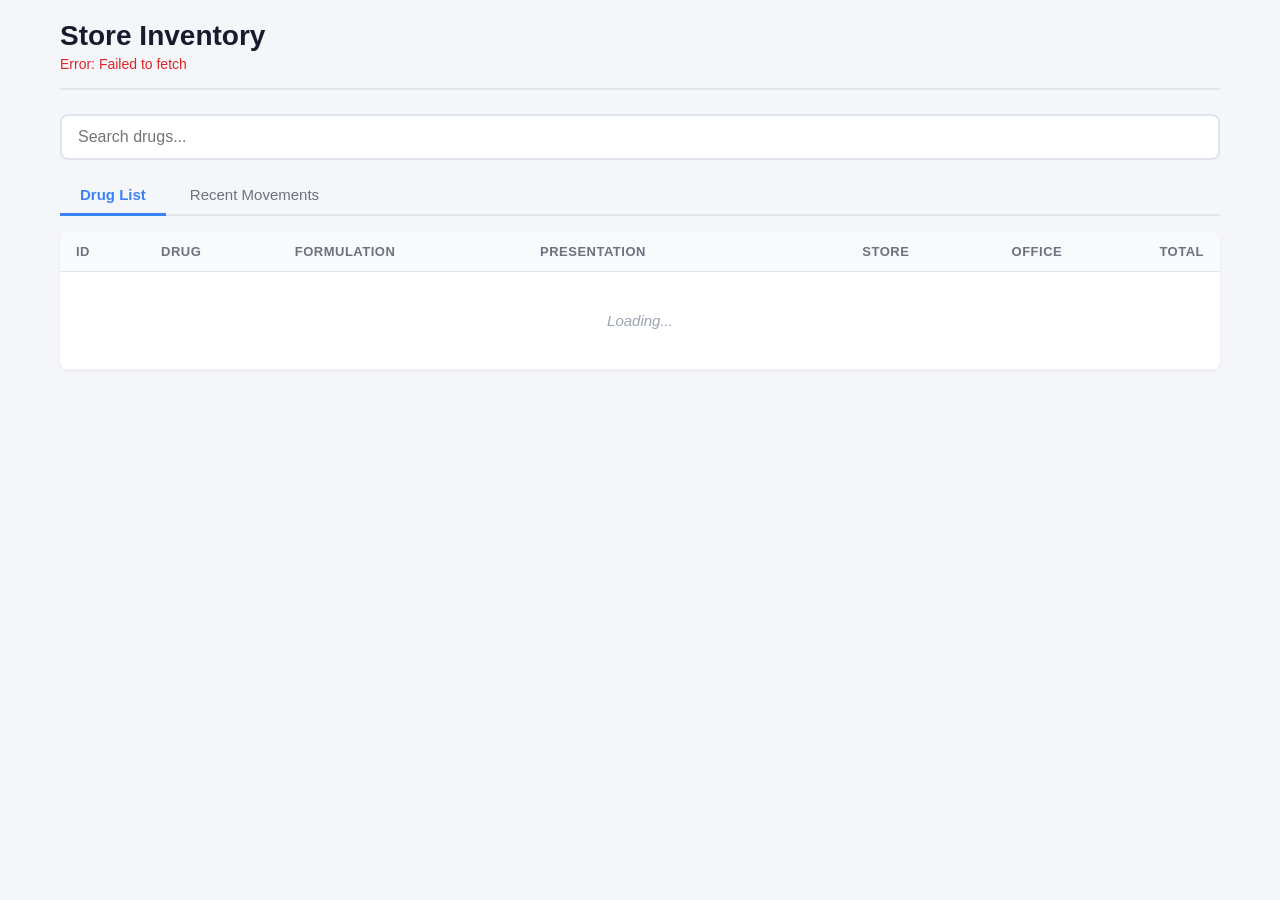
==== commit 7f0700c0: "Update index.html" ====
--- a/index.html
+++ b/index.html
@@ -60,7 +60,7 @@
         </div>
     </div>
 
-    <script src="config.js"></script>
-    <script src="app.js"></script>
+    <script src="Config.js"></script>
+    <script src="App.js"></script>
 </body>
 </html>
--- a/style.css
+++ b/style.css
@@ -0,0 +1,134 @@
+* { box-sizing: border-box; margin: 0; padding: 0; }
+
+body {
+    font-family: -apple-system, BlinkMacSystemFont, "Segoe UI", Roboto, sans-serif;
+    background: #f4f6f9;
+    color: #1a1a2e;
+    min-height: 100vh;
+}
+
+.container {
+    max-width: 1200px;
+    margin: 0 auto;
+    padding: 20px;
+}
+
+header {
+    margin-bottom: 24px;
+    padding-bottom: 16px;
+    border-bottom: 2px solid #e0e4ec;
+}
+
+header h1 {
+    font-size: 28px;
+    color: #1a1a2e;
+    margin-bottom: 4px;
+}
+
+.subtitle {
+    color: #6b7280;
+    font-size: 14px;
+}
+
+.subtitle.ok { color: #059669; }
+.subtitle.err { color: #dc2626; }
+
+.search-bar {
+    margin-bottom: 16px;
+}
+
+.search-bar input {
+    width: 100%;
+    padding: 12px 16px;
+    font-size: 16px;
+    border: 2px solid #e0e4ec;
+    border-radius: 8px;
+    outline: none;
+    transition: border-color 0.2s;
+}
+
+.search-bar input:focus {
+    border-color: #3b82f6;
+}
+
+.tabs {
+    display: flex;
+    gap: 4px;
+    margin-bottom: 16px;
+    border-bottom: 2px solid #e0e4ec;
+}
+
+.tab {
+    padding: 10px 20px;
+    background: none;
+    border: none;
+    font-size: 15px;
+    color: #6b7280;
+    cursor: pointer;
+    border-bottom: 3px solid transparent;
+    margin-bottom: -2px;
+    transition: all 0.15s;
+}
+
+.tab:hover { color: #1a1a2e; }
+
+.tab.active {
+    color: #3b82f6;
+    border-bottom-color: #3b82f6;
+    font-weight: 600;
+}
+
+.tab-content {
+    display: none;
+    background: white;
+    border-radius: 8px;
+    overflow: hidden;
+    box-shadow: 0 1px 3px rgba(0,0,0,0.06);
+}
+
+.tab-content.active { display: block; }
+
+table {
+    width: 100%;
+    border-collapse: collapse;
+}
+
+thead {
+    background: #f9fafb;
+}
+
+th {
+    text-align: left;
+    padding: 12px 16px;
+    font-size: 13px;
+    font-weight: 600;
+    color: #6b7280;
+    text-transform: uppercase;
+    letter-spacing: 0.5px;
+    border-bottom: 1px solid #e0e4ec;
+}
+
+th.num { text-align: right; }
+
+td {
+    padding: 12px 16px;
+    font-size: 15px;
+    border-bottom: 1px solid #f0f2f6;
+}
+
+td.num {
+    text-align: right;
+    font-variant-numeric: tabular-nums;
+    font-weight: 500;
+}
+
+tbody tr:hover { background: #f9fafb; }
+
+.empty {
+    text-align: center;
+    color: #9ca3af;
+    padding: 40px 20px;
+    font-style: italic;
+}
+
+.low-stock td.num:last-child { color: #dc2626; font-weight: 700; }
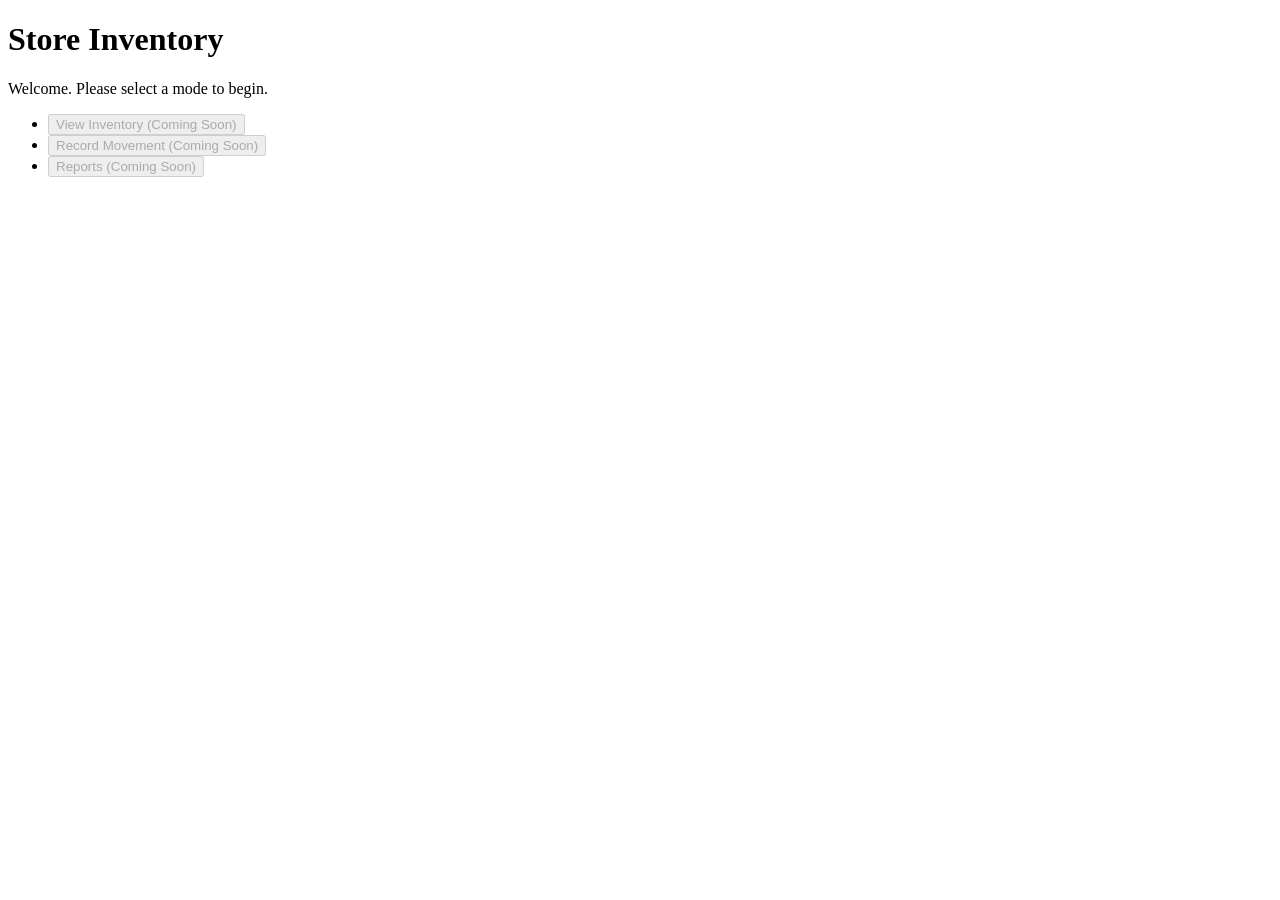
==== commit 55c6dfb3: "Update index.html" ====
--- a/index.html
+++ b/index.html
@@ -4,63 +4,15 @@
     <meta charset="UTF-8">
     <meta name="viewport" content="width=device-width, initial-scale=1.0">
     <title>Store Inventory</title>
-    <link rel="stylesheet" href="style.css">
 </head>
 <body>
-    <div class="container">
-        <header>
-            <h1>Store Inventory</h1>
-            <p class="subtitle" id="status">Connecting...</p>
-        </header>
+    <h1>Store Inventory</h1>
+    <p>Welcome. Please select a mode to begin.</p>
 
-        <div class="search-bar">
-            <input type="text" id="search" placeholder="Search drugs..." autocomplete="off">
-        </div>
-
-        <div class="tabs">
-            <button class="tab active" data-tab="list">Drug List</button>
-            <button class="tab" data-tab="recent">Recent Movements</button>
-        </div>
-
-        <div id="tab-list" class="tab-content active">
-            <table id="drug-table">
-                <thead>
-                    <tr>
-                        <th>ID</th>
-                        <th>Drug</th>
-                        <th>Formulation</th>
-                        <th>Presentation</th>
-                        <th class="num">Store</th>
-                        <th class="num">Office</th>
-                        <th class="num">Total</th>
-                    </tr>
-                </thead>
-                <tbody id="drug-rows">
-                    <tr><td colspan="7" class="empty">Loading...</td></tr>
-                </tbody>
-            </table>
-        </div>
-
-        <div id="tab-recent" class="tab-content">
-            <table id="movement-table">
-                <thead>
-                    <tr>
-                        <th>Date</th>
-                        <th>ID</th>
-                        <th>Qty</th>
-                        <th>Type</th>
-                        <th>Location</th>
-                        <th>Note</th>
-                    </tr>
-                </thead>
-                <tbody id="movement-rows">
-                    <tr><td colspan="6" class="empty">Loading...</td></tr>
-                </tbody>
-            </table>
-        </div>
-    </div>
-
-    <script src="Config.js"></script>
-    <script src="App.js"></script>
+    <ul>
+        <li><button disabled>View Inventory (Coming Soon)</button></li>
+        <li><button disabled>Record Movement (Coming Soon)</button></li>
+        <li><button disabled>Reports (Coming Soon)</button></li>
+    </ul>
 </body>
 </html>
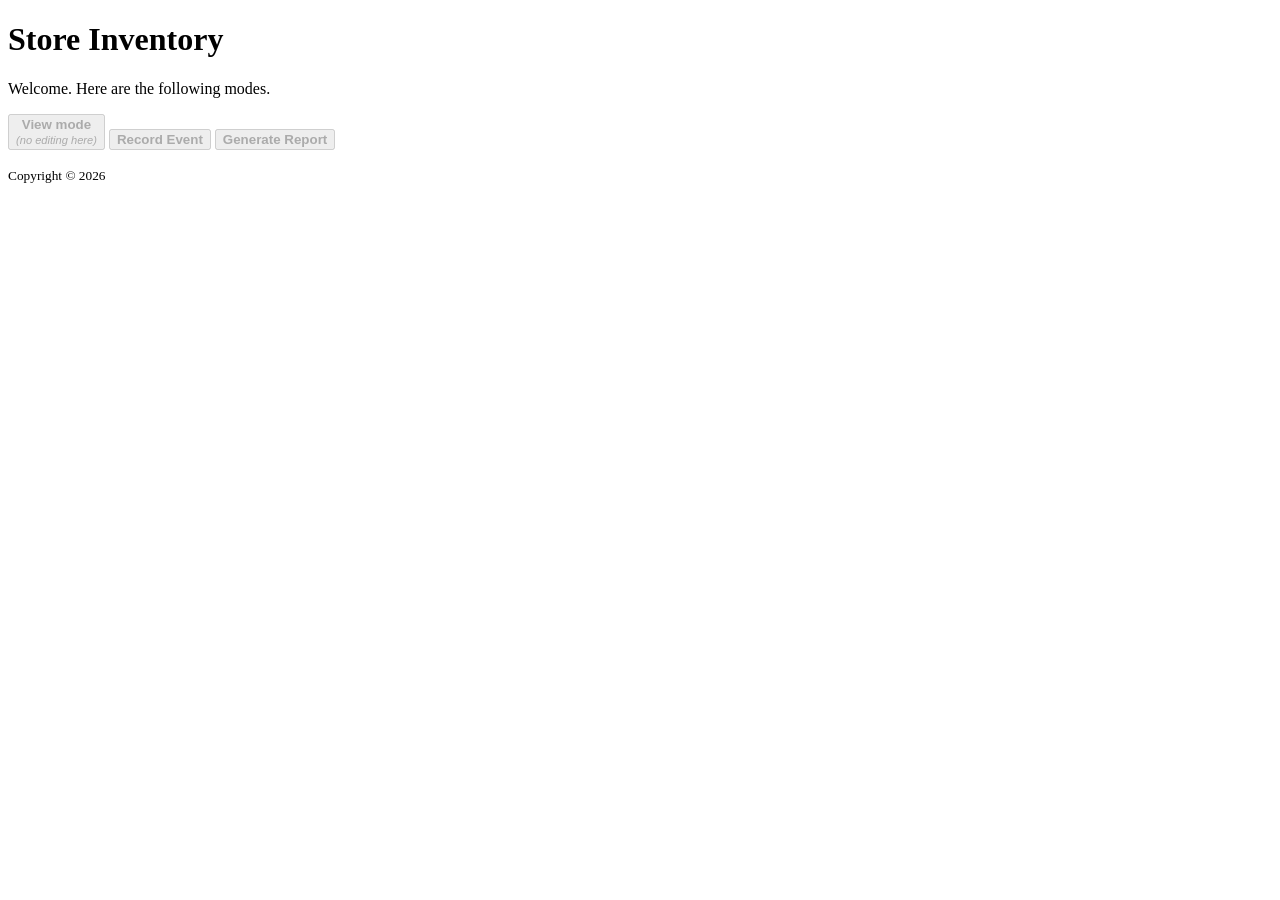
==== commit 37ff975f: "Update index.html" ====
--- a/index.html
+++ b/index.html
@@ -4,15 +4,26 @@
     <meta charset="UTF-8">
     <meta name="viewport" content="width=device-width, initial-scale=1.0">
     <title>Store Inventory</title>
+    <link rel="stylesheet" href="style.css">
 </head>
 <body>
-    <h1>Store Inventory</h1>
-    <p>Welcome. Please select a mode to begin.</p>
 
-    <ul>
-        <li><button disabled>View Inventory (Coming Soon)</button></li>
-        <li><button disabled>Record Movement (Coming Soon)</button></li>
-        <li><button disabled>Reports (Coming Soon)</button></li>
-    </ul>
+    <header>
+        <h1>Store Inventory</h1>
+        <p>Welcome. Here are the following modes.</p>
+    </header>
+
+    <main>
+        <div class="modes">
+            <button class="mode-btn" disabled><strong>View mode</strong><br><small><em>(no editing here)</em></small></button>
+            <button class="mode-btn" disabled><strong>Record Event</strong></button>
+            <button class="mode-btn" disabled><strong>Generate Report</strong></button>
+        </div>
+    </main>
+
+    <footer>
+        <p><small>Copyright &copy; 2026</small></p>
+    </footer>
+
 </body>
 </html>
